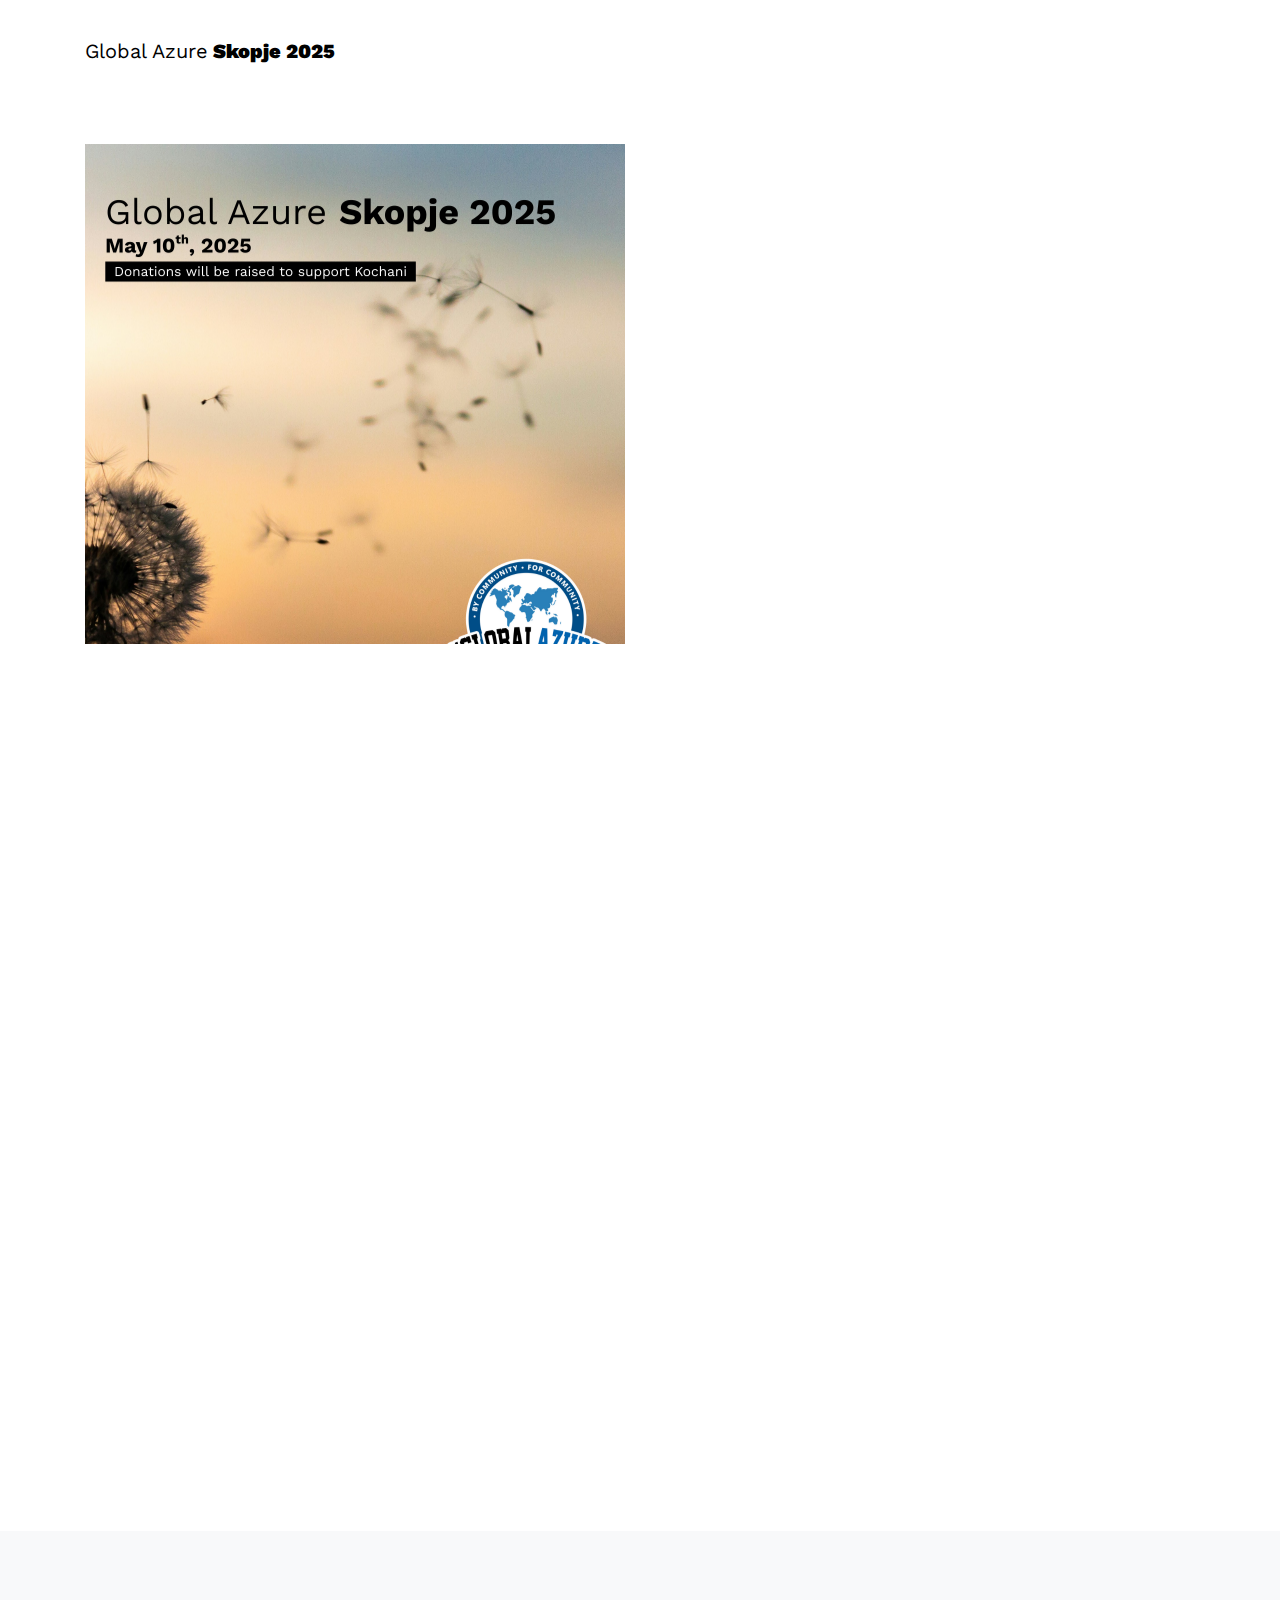
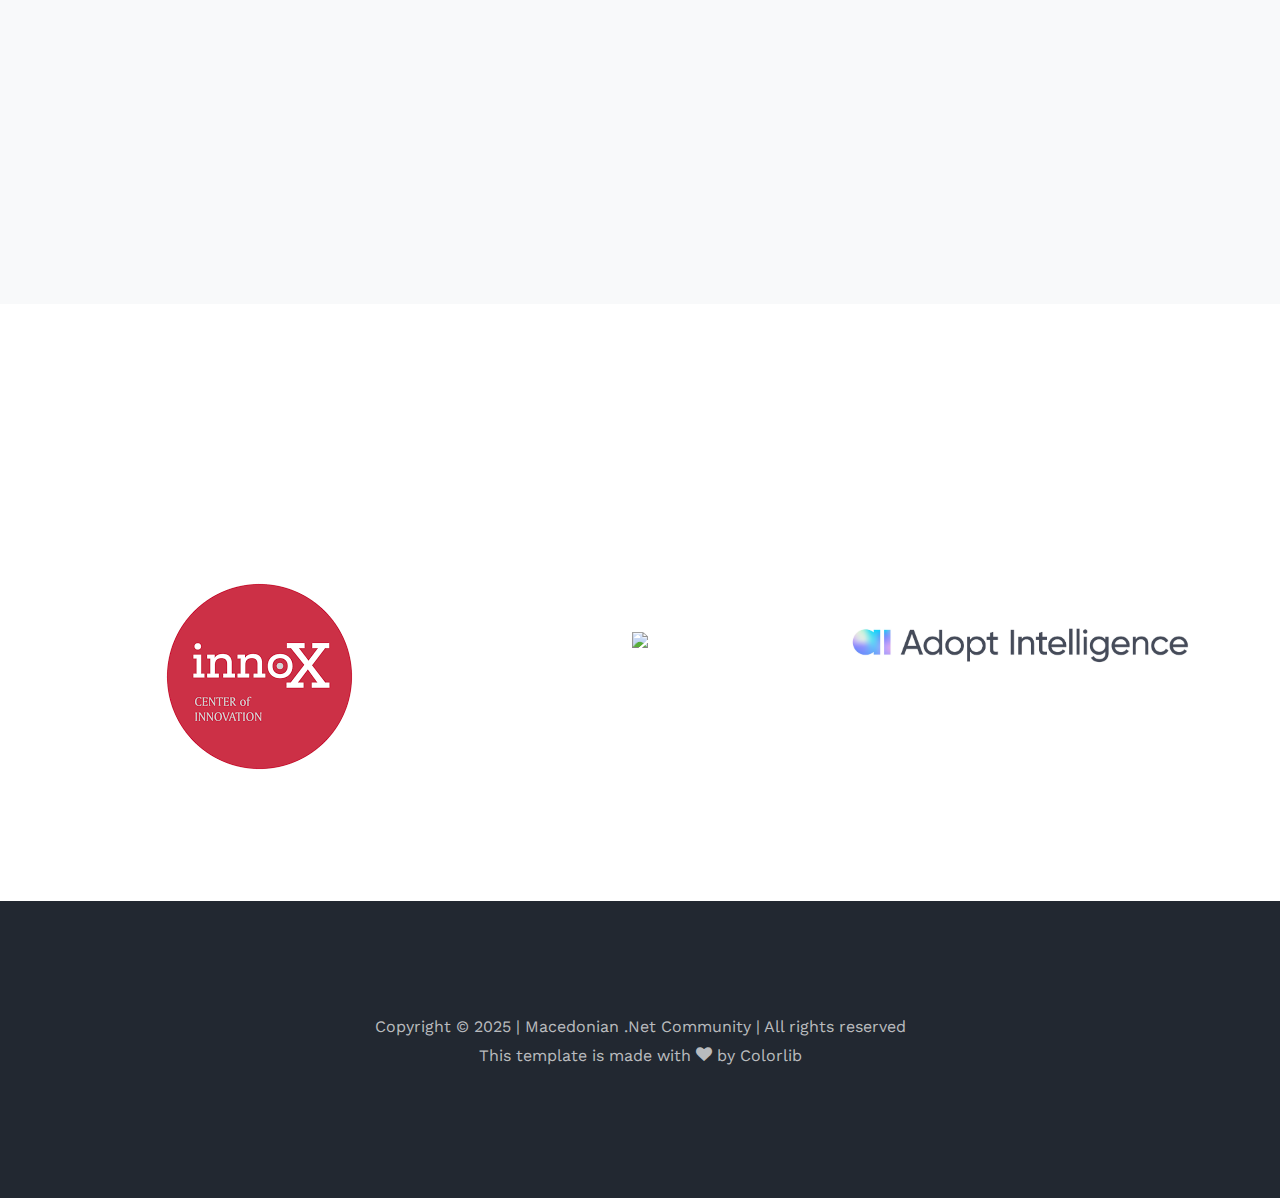
==== index.html @ 170623af "Revert "Initial Sponsors update"" ====
<!DOCTYPE html><html lang="en"><head>
	<title>Global Azure Skopje 2024</title>
	<meta charset="utf-8">
	<meta name="viewport" content="width=device-width, initial-scale=1, shrink-to-fit=no">
	
	<meta property="og:title" content="Global Azure 2025 - Skopje" />
	<meta property="og:description" content="Organized Globally, Held Locally. Global Azure is from the community for the community event, with local events happening around the world covering Microsoft Azure services. During this FREE global event, communities worldwide will be organizing local editions, and on the 10th of May 2025 it will be organized for the second time in Skopje, Macedonia. More details about the event will be available soon. Stay tuned.">
	<meta property="og:image" content="images/GlobalAzure2024Skopje.png" />
	<meta property="og:url" content="http://globalazure.mk" />

	<link href="https://fonts.googleapis.com/css?family=Work+Sans:100,200,300,400,500,600,700,800,900" rel="stylesheet">

	<link rel="stylesheet" href="css/open-iconic-bootstrap.min.css">
	<link rel="stylesheet" href="css/animate.css">

	<link rel="stylesheet" href="css/owl.carousel.min.css">
	<link rel="stylesheet" href="css/owl.theme.default.min.css">
	<link rel="stylesheet" href="css/magnific-popup.css">

	<link rel="stylesheet" href="css/aos.css">

	<link rel="stylesheet" href="css/ionicons.min.css">

	<link rel="stylesheet" href="css/bootstrap-datepicker.css">


	<link rel="stylesheet" href="css/flaticon.css">
	<link rel="stylesheet" href="css/icomoon.css">
	<link rel="stylesheet" href="css/style.css">
	<style>
		.sponsors .row>div {
			text-align: center;
		}

		.sponsors a {
			line-height: 150px;
		}

		.img {
			background-position: 0% 0%;
		}
	</style>
</head>

<body>

	<nav class="navbar navbar-expand-lg navbar-dark ftco_navbar bg-dark ftco-navbar-light" id="ftco-navbar">
		<div class="container">
			<a class="navbar-brand" href="index.html">Global Azure<span> Skopje 2025</span></a>
			<button class="navbar-toggler" type="button" data-toggle="collapse" data-target="#ftco-nav" aria-controls="ftco-nav" aria-expanded="false" aria-label="Toggle navigation">
				<span class="oi oi-menu"></span> Menu
			</button>

			<div class="collapse navbar-collapse" id="ftco-nav">
				<ul class="navbar-nav ml-auto">
					<!-- <li class="nav-item active"><a href="index.html" class="nav-link">Home</a></li> -->
					<!-- <li class="nav-item cta mr-md-2"><a href="https://ti.to/mk-dot-net/global-azure-2024/with/free" target="_blank" class="nav-link">Register</a></li> -->

				</ul>
			</div>
		</div>
	</nav>
	<!-- END nav -->
<br>
<br>
<br>
	<!--<div class="hero-wrap js-fullheight" style="background-image: url(&#x27;images/bg_1.jpg&#x27;);" data-stellar-background-ratio="0.5">
		<div class="overlay"></div>
		<div class="container">
			<div class="row no-gutters slider-text js-fullheight align-items-center justify-content-start" data-scrollax-parent="true">
				<div class="col-xl-10 ftco-animate" data-scrollax=" properties: { translateY: '70%' }">
					<h1 class="mb-4" data-scrollax="properties: { translateY: '30%', opacity: 1.6 }">Global Azure<br><span>Skopje 2024</span></h1>
					<p class="mb-4" data-scrollax="properties: { translateY: '30%', opacity: 1.8 }">April 20, 2024.
						Skopje, Macedonia</p>
						 <div> -->
							<!-- <label>Call for Speakers</label> -->
							<!-- <br> -->
							<!-- <br> -->
							<!-- <a href="https://sessionize.com/global-azure-north-macedonia-2024?fbclid=IwAR1LV8qnVt4GQrNmrfb0HFQXzIl_9zRnVFzOj-KAQTkTZq51Xv0e22DEx98_aem_AXQ5_q70F2Jm860Kpxyreu4CirPl2N1eXCo2ZHf2ywh9hqKtIFRFqcrXL9Kc4Vto8P-zC-_yylHOiUqFnm5qrEoS"> -->
								<!-- <img src="https://sessionize.com/landing/images/brand/logo/sessionize-logo.png" height="20%" width="30%"> -->
							<!-- </a> -->
							<!-- <label></label> -->
						<!-- </div> -->
						<br>
						<br>

					<!-- <p class="mb-4" data-scrollax="properties: { translateY: '30%', opacity: 1.6 }">Public Room, 50-ta Divizija No. 22</p> -->
					<!-- <div id="timer" class="d-flex mb-3"> -->
						<!-- <div class="time" id="days"></div> -->
						<!-- <div class="time pl-4" id="hours"></div> -->
						<!-- <div class="time pl-4" id="minutes"></div> -->
						<!-- <div class="time pl-4" id="seconds"></div> -->
					<!-- </div> -->
					<!-- <div> -->
						<!-- <label>Reserve your spot here</label> -->
						<!-- <br> -->
						<!-- <br> -->
						<!-- <a href="https://ti.to/mk-dot-net/global-azure-2024/with/free"> -->
							<!-- <img src="https://ti.to/_nuxt/img/tito-logo--blue.7c82ecd.svg" height="10%" width="20%"> -->
						<!-- </a> -->
						<!-- <label></label> -->
					<!-- </div> -->
				<!-- </div> -->
			<!-- </div> -->
		<!-- </div> -->
	<!-- </div>-->

	<section class="ftco-counter img" id="section-counter">
		<div class="container">
			<div class="row d-flex">
				<div class="col-md-6 d-flex">
					<div class="img d-flex align-self-stretch" style="background-image:url(images/GLAzure_2025_side.png);">
					</div>
				</div>
				<div class="col-md-6 pl-md-5 py-5">
					<div class="row justify-content-start pb-3">
						<div class="col-md-12 heading-section ftco-animate">
							<h2 class="mb-4"><span>Event</span> Info</h2>
							<p>
								<em>Organized Globally, Held Locally</em> <br>

								Global Azure is a community-driven event, with local gatherings worldwide focusing on Microsoft Azure services. This global event sees communities across the globe organizing local editions. On the 10th of May 2025, it will be held for the third time in Skopje, North Macedonia. This year, the Skopje local in-person event will be humanitarian, dedicated to supporting those affected by the devastating fire tragedy in the city of Kochani. The event will feature a total of 6 sessions within a single track in the Innox Innovation Center`s amphitheatre.
							</p>
						</div>
					</div>

				</div>
			</div>
		</div>
	</section>

	<section class="ftco-section">
		<div class="container">
			<div class="row justify-content-center mb-5 pb-3">
				<div class="col-md-7 text-center heading-section ftco-animate">
					<h2 class="mb-4"><span>Our</span> Speakers</h2>
				</div>
			</div>
			<div class="row">
				<div class="col-md-12 ftco-animate">
					<iframe src="speakers.html" style="
						width: 100%;
						border: none;
						height: 505px;
					"></iframe>
				</div>
			</div>
		</div>
	</section>


	<section class="ftco-section bg-light">
		<div class="container">
			<div class="row justify-content-center mb-5 pb-3">
				<div class="col-md-7 text-center heading-section ftco-animate">
					<h2 class="mb-4"><span>Event</span> Schedule</h2>
				</div>
			</div>
			<div class="ftco-search">
				<div class="row">
					<div class="col-md-12 nav-link-wrap">
						<script type="text/javascript" src="https://sessionize.com/api/v2/lsjbvbf6/view/GridSmart"></script>
					</div>
				</div>
			</div>
		</div>
	</section>

	<section class="ftco-section sponsors">
		<div class="container">
			<div class="row justify-content-center mb-5 pb-3">
				<div class="col-md-7 text-center heading-section ftco-animate">
					<h2 class="mb-4"><span>Our</span> Sponsors</h2>
				</div>
			</div>
			<div class="row">
				<div class="col-md-4">
					<a href="https://www.balkan.edu.tr/en/innoxcenter/"  target="_blank">
						<img src="images/INNOX.png" class="img-fluid">
					</a>
				</div>
				<div class="col-md-4">
					<a href="https://base42.mk/"  target="_blank">
						<img src="images/Base42.png" class="img-fluid">
					</a>
				</div>
				<div class="col-md-4">
					<a href="https://www.linkedin.com/company/adopt-intelligence/"  target="_blank">
						<img src="images/AdoptIntelligence.png" class="img-fluid">
					</a>
				</div>
                <!-- <div class="col-md-4"> -->
					<!-- <a href="https://initgroup.io/"> -->
						<!-- <img src="images/Init_logo.png" class="img-fluid"> -->
					<!-- </a> -->
				<!-- </div> -->
				<!-- <div class="col-md-4"> -->
					<!-- <a href="https://www.it-labs.com/"> -->
						<!-- <img src="images/ITLabs.png" class="img-fluid"> -->
					<!-- </a> -->
				<!-- </div> -->
              	<!-- <div class="col-md-4"> -->
					<!-- <a href="https://www.xessable.mk/" target="_blank"> -->
						<!-- <img src="images/Xessable.png" class="img-fluid"> -->
					<!-- </a> -->
				<!-- </div> -->
				<!-- <div class="col-md-4"> -->
					<!-- <a href="https://haselt.com/" target="_blank"> -->
						<!-- <img src="images/HASELT.png" class="img-fluid"> -->
					<!-- </a> -->
				<!-- </div> -->
				<!-- <div class="col-md-4"> -->
					<!-- <a href="http://squadron.be/" target="_blank"> -->
						<!-- <img src="images/squadron.png" class="img-fluid">  -->
					<!-- </a> -->
				<!-- </div> -->

			</div>
		</div>
	</section>

	<!-- <section class="ftco-gallery">
		<div class="container-wrap">
			<div class="row no-gutters">
				<div class="col-md-3 ftco-animate">
					<a href="images/image_1.jpg" class="gallery image-popup img d-flex align-items-center"
						style="background-image: url(images/image_1.jpg);">
						<div class="icon mb-4 d-flex align-items-center justify-content-center">
							<span class="icon-instagram"></span>
						</div>
					</a>
				</div>
				<div class="col-md-3 ftco-animate">
					<a href="images/image_2.jpg" class="gallery image-popup img d-flex align-items-center"
						style="background-image: url(images/image_2.jpg);">
						<div class="icon mb-4 d-flex align-items-center justify-content-center">
							<span class="icon-instagram"></span>
						</div>
					</a>
				</div>
				<div class="col-md-3 ftco-animate">
					<a href="images/image_3.jpg" class="gallery image-popup img d-flex align-items-center"
						style="background-image: url(images/image_3.jpg);">
						<div class="icon mb-4 d-flex align-items-center justify-content-center">
							<span class="icon-instagram"></span>
						</div>
					</a>
				</div>
				<div class="col-md-3 ftco-animate">
					<a href="images/image_4.jpg" class="gallery image-popup img d-flex align-items-center"
						style="background-image: url(images/image_4.jpg);">
						<div class="icon mb-4 d-flex align-items-center justify-content-center">
							<span class="icon-instagram"></span>
						</div>
					</a>
				</div>
			</div>
		</div>
	</section> -->

	<footer class="ftco-footer ftco-bg-dark ftco-section">
		<div class="container">
			<div class="row">
				<div class="col-md-12 text-center">

					<p>
						<!-- Link back to Colorlib can't be removed. Template is licensed under CC BY 3.0. -->
						Copyright © 2025 | Macedonian .Net Community  | All rights reserved<br/>This template is made with <i class="icon-heart color-danger" aria-hidden="true"></i> by <a href="https://colorlib.com" target="_blank">Colorlib</a>
						<!-- Link back to Colorlib can't be removed. Template is licensed under CC BY 3.0. -->
					</p>
				</div>
			</div>
		</div>
	</footer>

	<!-- loader -->
	<div id="ftco-loader" class="show fullscreen"><svg class="circular" width="48px" height="48px">
			<circle class="path-bg" cx="24" cy="24" r="22" fill="none" stroke-width="4" stroke="#eeeeee"/>
			<circle class="path" cx="24" cy="24" r="22" fill="none" stroke-width="4" stroke-miterlimit="10" stroke="#F96D00"/></svg></div>


	<script src="js/jquery.min.js"></script>
	<script src="js/jquery-migrate-3.0.1.min.js"></script>
	<script src="js/popper.min.js"></script>
	<script src="js/bootstrap.min.js"></script>
	<script src="js/jquery.easing.1.3.js"></script>
	<script src="js/jquery.waypoints.min.js"></script>
	<script src="js/jquery.stellar.min.js"></script>
	<script src="js/owl.carousel.min.js"></script>
	<script src="js/jquery.magnific-popup.min.js"></script>
	<script src="js/aos.js"></script>
	<script src="js/jquery.animateNumber.min.js"></script>
	<script src="js/bootstrap-datepicker.js"></script>
	<script src="js/scrollax.min.js"></script>
	<!-- <script src="https://maps.googleapis.com/maps/api/js?key=AIzaSyBVWaKrjvy3MaE7SQ74_uJiULgl1JY0H2s&amp;sensor=false"></script> -->
	<script src="js/google-map.js"></script>
	<script src="js/main.js"></script>



</body></html>
---- css/flaticon.css ----
/*
  	Flaticon icon font: Flaticon
  	Creation date: 04/01/2019 13:45
  	*/


@font-face {
  font-family: "Flaticon";
  src: url("../fonts/Flaticon.eot");
  src: url("../fonts/Flaticon.eot#iefix") format("embedded-opentype"),
       url("../fonts/Flaticon.woff") format("woff"),
       url("../fonts/Flaticon.ttf") format("truetype"),
       url("../fonts/Flaticon.svg#Flaticon") format("svg");
  font-weight: normal;
  font-style: normal;
}

@media screen and (-webkit-min-device-pixel-ratio:0) {
  @font-face {
    font-family: "Flaticon";
    src: url("../fonts/Flaticon.svg#Flaticon") format("svg");
  }
}

[class^="flaticon-"]:before, [class*=" flaticon-"]:before,
[class^="flaticon-"]:after, [class*=" flaticon-"]:after {   
  font-family: Flaticon;
  font-style: normal;
  font-weight: normal;
  font-variant: normal;
  text-transform: none;
  line-height: 1;

  /* Better Font Rendering =========== */
  -webkit-font-smoothing: antialiased;
  -moz-osx-font-smoothing: grayscale;
}

.flaticon-placeholder:before { content: "\f100"; }
.flaticon-world:before { content: "\f101"; }
.flaticon-hotel:before { content: "\f102"; }
.flaticon-cooking:before { content: "\f103"; }
.flaticon-guest:before { content: "\f104"; }
.flaticon-idea:before { content: "\f105"; }
.flaticon-handshake:before { content: "\f106"; }
.flaticon-chair:before { content: "\f107"; }
---- css/icomoon.css ----
@font-face {
  font-family: 'icomoon';
  src:  url('../fonts/icomoon.eot');
  src:  url('../fonts/icomoon.eot#iefix') format('embedded-opentype'),
    url('../fonts/icomoon.ttf') format('truetype'),
    url('../fonts/icomoon.woff') format('woff'),
    url('../fonts/icomoon.svg#icomoon') format('svg');
  font-weight: normal;
  font-style: normal;
}

[class^="icon-"], [class*=" icon-"] {
  /* use !important to prevent issues with browser extensions that change fonts */
  font-family: 'icomoon' !important;
  speak: none;
  font-style: normal;
  font-weight: normal;
  font-variant: normal;
  text-transform: none;
  line-height: 1;

  /* Better Font Rendering =========== */
  -webkit-font-smoothing: antialiased;
  -moz-osx-font-smoothing: grayscale;
}

.icon-asterisk:before {
  content: "\f069";
}
.icon-plus:before {
  content: "\f067";
}
.icon-question:before {
  content: "\f128";
}
.icon-minus:before {
  content: "\f068";
}
.icon-glass:before {
  content: "\f000";
}
.icon-music:before {
  content: "\f001";
}
.icon-search:before {
  content: "\f002";
}
.icon-envelope-o:before {
  content: "\f003";
}
.icon-heart:before {
  content: "\f004";
}
.icon-star:before {
  content: "\f005";
}
.icon-star-o:before {
  content: "\f006";
}
.icon-user:before {
  content: "\f007";
}
.icon-film:before {
  content: "\f008";
}
.icon-th-large:before {
  content: "\f009";
}
.icon-th:before {
  content: "\f00a";
}
.icon-th-list:before {
  content: "\f00b";
}
.icon-check:before {
  content: "\f00c";
}
.icon-close:before {
  content: "\f00d";
}
.icon-remove:before {
  content: "\f00d";
}
.icon-times:before {
  content: "\f00d";
}
.icon-search-plus:before {
  content: "\f00e";
}
.icon-search-minus:before {
  content: "\f010";
}
.icon-power-off:before {
  content: "\f011";
}
.icon-signal:before {
  content: "\f012";
}
.icon-cog:before {
  content: "\f013";
}
.icon-gear:before {
  content: "\f013";
}
.icon-trash-o:before {
  content: "\f014";
}
.icon-home:before {
  content: "\f015";
}
.icon-file-o:before {
  content: "\f016";
}
.icon-clock-o:before {
  content: "\f017";
}
.icon-road:before {
  content: "\f018";
}
.icon-download:before {
  content: "\f019";
}
.icon-arrow-circle-o-down:before {
  content: "\f01a";
}
.icon-arrow-circle-o-up:before {
  content: "\f01b";
}
.icon-inbox:before {
  content: "\f01c";
}
.icon-play-circle-o:before {
  content: "\f01d";
}
.icon-repeat:before {
  content: "\f01e";
}
.icon-rotate-right:before {
  content: "\f01e";
}
.icon-refresh:before {
  content: "\f021";
}
.icon-list-alt:before {
  content: "\f022";
}
.icon-lock:before {
  content: "\f023";
}
.icon-flag:before {
  content: "\f024";
}
.icon-headphones:before {
  content: "\f025";
}
.icon-volume-off:before {
  content: "\f026";
}
.icon-volume-down:before {
  content: "\f027";
}
.icon-volume-up:before {
  content: "\f028";
}
.icon-qrcode:before {
  content: "\f029";
}
.icon-barcode:before {
  content: "\f02a";
}
.icon-tag:before {
  content: "\f02b";
}
.icon-tags:before {
  content: "\f02c";
}
.icon-book:before {
  content: "\f02d";
}
.icon-bookmark:before {
  content: "\f02e";
}
.icon-print:before {
  content: "\f02f";
}
.icon-camera:before {
  content: "\f030";
}
.icon-font:before {
  content: "\f031";
}
.icon-bold:before {
  content: "\f032";
}
.icon-italic:before {
  content: "\f033";
}
.icon-text-height:before {
  content: "\f034";
}
.icon-text-width:before {
  content: "\f035";
}
.icon-align-left:before {
  content: "\f036";
}
.icon-align-center:before {
  content: "\f037";
}
.icon-align-right:before {
  content: "\f038";
}
.icon-align-justify:before {
  content: "\f039";
}
.icon-list:before {
  content: "\f03a";
}
.icon-dedent:before {
  content: "\f03b";
}
.icon-outdent:before {
  content: "\f03b";
}
.icon-indent:before {
  content: "\f03c";
}
.icon-video-camera:before {
  content: "\f03d";
}
.icon-image:before {
  content: "\f03e";
}
.icon-photo:before {
  content: "\f03e";
}
.icon-picture-o:before {
  content: "\f03e";
}
.icon-pencil:before {
  content: "\f040";
}
.icon-map-marker:before {
  content: "\f041";
}
.icon-adjust:before {
  content: "\f042";
}
.icon-tint:before {
  content: "\f043";
}
.icon-edit:before {
  content: "\f044";
}
.icon-pencil-square-o:before {
  content: "\f044";
}
.icon-share-square-o:before {
  content: "\f045";
}
.icon-check-square-o:before {
  content: "\f046";
}
.icon-arrows:before {
  content: "\f047";
}
.icon-step-backward:before {
  content: "\f048";
}
.icon-fast-backward:before {
  content: "\f049";
}
.icon-backward:before {
  content: "\f04a";
}
.icon-play:before {
  content: "\f04b";
}
.icon-pause:before {
  content: "\f04c";
}
.icon-stop:before {
  content: "\f04d";
}
.icon-forward:before {
  content: "\f04e";
}
.icon-fast-forward:before {
  content: "\f050";
}
.icon-step-forward:before {
  content: "\f051";
}
.icon-eject:before {
  content: "\f052";
}
.icon-chevron-left:before {
  content: "\f053";
}
.icon-chevron-right:before {
  content: "\f054";
}
.icon-plus-circle:before {
  content: "\f055";
}
.icon-minus-circle:before {
  content: "\f056";
}
.icon-times-circle:before {
  content: "\f057";
}
.icon-check-circle:before {
  content: "\f058";
}
.icon-question-circle:before {
  content: "\f059";
}
.icon-info-circle:before {
  content: "\f05a";
}
.icon-crosshairs:before {
  content: "\f05b";
}
.icon-times-circle-o:before {
  content: "\f05c";
}
.icon-check-circle-o:before {
  content: "\f05d";
}
.icon-ban:before {
  content: "\f05e";
}
.icon-arrow-left:before {
  content: "\f060";
}
.icon-arrow-right:before {
  content: "\f061";
}
.icon-arrow-up:before {
  content: "\f062";
}
.icon-arrow-down:before {
  content: "\f063";
}
.icon-mail-forward:before {
  content: "\f064";
}
.icon-share:before {
  content: "\f064";
}
.icon-expand:before {
  content: "\f065";
}
.icon-compress:before {
  content: "\f066";
}
.icon-exclamation-circle:before {
  content: "\f06a";
}
.icon-gift:before {
  content: "\f06b";
}
.icon-leaf:before {
  content: "\f06c";
}
.icon-fire:before {
  content: "\f06d";
}
.icon-eye:before {
  content: "\f06e";
}
.icon-eye-slash:before {
  content: "\f070";
}
.icon-exclamation-triangle:before {
  content: "\f071";
}
.icon-warning:before {
  content: "\f071";
}
.icon-plane:before {
  content: "\f072";
}
.icon-calendar:before {
  content: "\f073";
}
.icon-random:before {
  content: "\f074";
}
.icon-comment:before {
  content: "\f075";
}
.icon-magnet:before {
  content: "\f076";
}
.icon-chevron-up:before {
  content: "\f077";
}
.icon-chevron-down:before {
  content: "\f078";
}
.icon-retweet:before {
  content: "\f079";
}
.icon-shopping-cart:before {
  content: "\f07a";
}
.icon-folder:before {
  content: "\f07b";
}
.icon-folder-open:before {
  content: "\f07c";
}
.icon-arrows-v:before {
  content: "\f07d";
}
.icon-arrows-h:before {
  content: "\f07e";
}
.icon-bar-chart:before {
  content: "\f080";
}
.icon-bar-chart-o:before {
  content: "\f080";
}
.icon-twitter-square:before {
  content: "\f081";
}
.icon-facebook-square:before {
  content: "\f082";
}
.icon-camera-retro:before {
  content: "\f083";
}
.icon-key:before {
  content: "\f084";
}
.icon-cogs:before {
  content: "\f085";
}
.icon-gears:before {
  content: "\f085";
}
.icon-comments:before {
  content: "\f086";
}
.icon-thumbs-o-up:before {
  content: "\f087";
}
.icon-thumbs-o-down:before {
  content: "\f088";
}
.icon-star-half:before {
  content: "\f089";
}
.icon-heart-o:before {
  content: "\f08a";
}
.icon-sign-out:before {
  content: "\f08b";
}
.icon-linkedin-square:before {
  content: "\f08c";
}
.icon-thumb-tack:before {
  content: "\f08d";
}
.icon-external-link:before {
  content: "\f08e";
}
.icon-sign-in:before {
  content: "\f090";
}
.icon-trophy:before {
  content: "\f091";
}
.icon-github-square:before {
  content: "\f092";
}
.icon-upload:before {
  content: "\f093";
}
.icon-lemon-o:before {
  content: "\f094";
}
.icon-phone:before {
  content: "\f095";
}
.icon-square-o:before {
  content: "\f096";
}
.icon-bookmark-o:before {
  content: "\f097";
}
.icon-phone-square:before {
  content: "\f098";
}
.icon-twitter:before {
  content: "\f099";
}
.icon-facebook:before {
  content: "\f09a";
}
.icon-facebook-f:before {
  content: "\f09a";
}
.icon-github:before {
  content: "\f09b";
}
.icon-unlock:before {
  content: "\f09c";
}
.icon-credit-card:before {
  content: "\f09d";
}
.icon-feed:before {
  content: "\f09e";
}
.icon-rss:before {
  content: "\f09e";
}
.icon-hdd-o:before {
  content: "\f0a0";
}
.icon-bullhorn:before {
  content: "\f0a1";
}
.icon-bell-o:before {
  content: "\f0a2";
}
.icon-certificate:before {
  content: "\f0a3";
}
.icon-hand-o-right:before {
  content: "\f0a4";
}
.icon-hand-o-left:before {
  content: "\f0a5";
}
.icon-hand-o-up:before {
  content: "\f0a6";
}
.icon-hand-o-down:before {
  content: "\f0a7";
}
.icon-arrow-circle-left:before {
  content: "\f0a8";
}
.icon-arrow-circle-right:before {
  content: "\f0a9";
}
.icon-arrow-circle-up:before {
  content: "\f0aa";
}
.icon-arrow-circle-down:before {
  content: "\f0ab";
}
.icon-globe:before {
  content: "\f0ac";
}
.icon-wrench:before {
  content: "\f0ad";
}
.icon-tasks:before {
  content: "\f0ae";
}
.icon-filter:before {
  content: "\f0b0";
}
.icon-briefcase:before {
  content: "\f0b1";
}
.icon-arrows-alt:before {
  content: "\f0b2";
}
.icon-group:before {
  content: "\f0c0";
}
.icon-users:before {
  content: "\f0c0";
}
.icon-chain:before {
  content: "\f0c1";
}
.icon-link:before {
  content: "\f0c1";
}
.icon-cloud:before {
  content: "\f0c2";
}
.icon-flask:before {
  content: "\f0c3";
}
.icon-cut:before {
  content: "\f0c4";
}
.icon-scissors:before {
  content: "\f0c4";
}
.icon-copy:before {
  content: "\f0c5";
}
.icon-files-o:before {
  content: "\f0c5";
}
.icon-paperclip:before {
  content: "\f0c6";
}
.icon-floppy-o:before {
  content: "\f0c7";
}
.icon-save:before {
  content: "\f0c7";
}
.icon-square:before {
  content: "\f0c8";
}
.icon-bars:before {
  content: "\f0c9";
}
.icon-navicon:before {
  content: "\f0c9";
}
.icon-reorder:before {
  content: "\f0c9";
}
.icon-list-ul:before {
  content: "\f0ca";
}
.icon-list-ol:before {
  content: "\f0cb";
}
.icon-strikethrough:before {
  content: "\f0cc";
}
.icon-underline:before {
  content: "\f0cd";
}
.icon-table:before {
  content: "\f0ce";
}
.icon-magic:before {
  content: "\f0d0";
}
.icon-truck:before {
  content: "\f0d1";
}
.icon-pinterest:before {
  content: "\f0d2";
}
.icon-pinterest-square:before {
  content: "\f0d3";
}
.icon-google-plus-square:before {
  content: "\f0d4";
}
.icon-google-plus:before {
  content: "\f0d5";
}
.icon-money:before {
  content: "\f0d6";
}
.icon-caret-down:before {
  content: "\f0d7";
}
.icon-caret-up:before {
  content: "\f0d8";
}
.icon-caret-left:before {
  content: "\f0d9";
}
.icon-caret-right:before {
  content: "\f0da";
}
.icon-columns:before {
  content: "\f0db";
}
.icon-sort:before {
  content: "\f0dc";
}
.icon-unsorted:before {
  content: "\f0dc";
}
.icon-sort-desc:before {
  content: "\f0dd";
}
.icon-sort-down:before {
  content: "\f0dd";
}
.icon-sort-asc:before {
  content: "\f0de";
}
.icon-sort-up:before {
  content: "\f0de";
}
.icon-envelope:before {
  content: "\f0e0";
}
.icon-linkedin:before {
  content: "\f0e1";
}
.icon-rotate-left:before {
  content: "\f0e2";
}
.icon-undo:before {
  content: "\f0e2";
}
.icon-gavel:before {
  content: "\f0e3";
}
.icon-legal:before {
  content: "\f0e3";
}
.icon-dashboard:before {
  content: "\f0e4";
}
.icon-tachometer:before {
  content: "\f0e4";
}
.icon-comment-o:before {
  content: "\f0e5";
}
.icon-comments-o:before {
  content: "\f0e6";
}
.icon-bolt:before {
  content: "\f0e7";
}
.icon-flash:before {
  content: "\f0e7";
}
.icon-sitemap:before {
  content: "\f0e8";
}
.icon-umbrella:before {
  content: "\f0e9";
}
.icon-clipboard:before {
  content: "\f0ea";
}
.icon-paste:before {
  content: "\f0ea";
}
.icon-lightbulb-o:before {
  content: "\f0eb";
}
.icon-exchange:before {
  content: "\f0ec";
}
.icon-cloud-download:before {
  content: "\f0ed";
}
.icon-cloud-upload:before {
  content: "\f0ee";
}
.icon-user-md:before {
  content: "\f0f0";
}
.icon-stethoscope:before {
  content: "\f0f1";
}
.icon-suitcase:before {
  content: "\f0f2";
}
.icon-bell:before {
  content: "\f0f3";
}
.icon-coffee:before {
  content: "\f0f4";
}
.icon-cutlery:before {
  content: "\f0f5";
}
.icon-file-text-o:before {
  content: "\f0f6";
}
.icon-building-o:before {
  content: "\f0f7";
}
.icon-hospital-o:before {
  content: "\f0f8";
}
.icon-ambulance:before {
  content: "\f0f9";
}
.icon-medkit:before {
  content: "\f0fa";
}
.icon-fighter-jet:before {
  content: "\f0fb";
}
.icon-beer:before {
  content: "\f0fc";
}
.icon-h-square:before {
  content: "\f0fd";
}
.icon-plus-square:before {
  content: "\f0fe";
}
.icon-angle-double-left:before {
  content: "\f100";
}
.icon-angle-double-right:before {
  content: "\f101";
}
.icon-angle-double-up:before {
  content: "\f102";
}
.icon-angle-double-down:before {
  content: "\f103";
}
.icon-angle-left:before {
  content: "\f104";
}
.icon-angle-right:before {
  content: "\f105";
}
.icon-angle-up:before {
  content: "\f106";
}
.icon-angle-down:before {
  content: "\f107";
}
.icon-desktop:before {
  content: "\f108";
}
.icon-laptop:before {
  content: "\f109";
}
.icon-tablet:before {
  content: "\f10a";
}
.icon-mobile:before {
  content: "\f10b";
}
.icon-mobile-phone:before {
  content: "\f10b";
}
.icon-circle-o:before {
  content: "\f10c";
}
.icon-quote-left:before {
  content: "\f10d";
}
.icon-quote-right:before {
  content: "\f10e";
}
.icon-spinner:before {
  content: "\f110";
}
.icon-circle:before {
  content: "\f111";
}
.icon-mail-reply:before {
  content: "\f112";
}
.icon-reply:before {
  content: "\f112";
}
.icon-github-alt:before {
  content: "\f113";
}
.icon-folder-o:before {
  content: "\f114";
}
.icon-folder-open-o:before {
  content: "\f115";
}
.icon-smile-o:before {
  content: "\f118";
}
.icon-frown-o:before {
  content: "\f119";
}
.icon-meh-o:before {
  content: "\f11a";
}
.icon-gamepad:before {
  content: "\f11b";
}
.icon-keyboard-o:before {
  content: "\f11c";
}
.icon-flag-o:before {
  content: "\f11d";
}
.icon-flag-checkered:before {
  content: "\f11e";
}
.icon-terminal:before {
  content: "\f120";
}
.icon-code:before {
  content: "\f121";
}
.icon-mail-reply-all:before {
  content: "\f122";
}
.icon-reply-all:before {
  content: "\f122";
}
.icon-star-half-empty:before {
  content: "\f123";
}
.icon-star-half-full:before {
  content: "\f123";
}
.icon-star-half-o:before {
  content: "\f123";
}
.icon-location-arrow:before {
  content: "\f124";
}
.icon-crop:before {
  content: "\f125";
}
.icon-code-fork:before {
  content: "\f126";
}
.icon-chain-broken:before {
  content: "\f127";
}
.icon-unlink:before {
  content: "\f127";
}
.icon-info:before {
  content: "\f129";
}
.icon-exclamation:before {
  content: "\f12a";
}
.icon-superscript:before {
  content: "\f12b";
}
.icon-subscript:before {
  content: "\f12c";
}
.icon-eraser:before {
  content: "\f12d";
}
.icon-puzzle-piece:before {
  content: "\f12e";
}
.icon-microphone:before {
  content: "\f130";
}
.icon-microphone-slash:before {
  content: "\f131";
}
.icon-shield:before {
  content: "\f132";
}
.icon-calendar-o:before {
  content: "\f133";
}
.icon-fire-extinguisher:before {
  content: "\f134";
}
.icon-rocket:before {
  content: "\f135";
}
.icon-maxcdn:before {
  content: "\f136";
}
.icon-chevron-circle-left:before {
  content: "\f137";
}
.icon-chevron-circle-right:before {
  content: "\f138";
}
.icon-chevron-circle-up:before {
  content: "\f139";
}
.icon-chevron-circle-down:before {
  content: "\f13a";
}
.icon-html5:before {
  content: "\f13b";
}
.icon-css3:before {
  content: "\f13c";
}
.icon-anchor:before {
  content: "\f13d";
}
.icon-unlock-alt:before {
  content: "\f13e";
}
.icon-bullseye:before {
  content: "\f140";
}
.icon-ellipsis-h:before {
  content: "\f141";
}
.icon-ellipsis-v:before {
  content: "\f142";
}
.icon-rss-square:before {
  content: "\f143";
}
.icon-play-circle:before {
  content: "\f144";
}
.icon-ticket:before {
  content: "\f145";
}
.icon-minus-square:before {
  content: "\f146";
}
.icon-minus-square-o:before {
  content: "\f147";
}
.icon-level-up:before {
  content: "\f148";
}
.icon-level-down:before {
  content: "\f149";
}
.icon-check-square:before {
  content: "\f14a";
}
.icon-pencil-square:before {
  content: "\f14b";
}
.icon-external-link-square:before {
  content: "\f14c";
}
.icon-share-square:before {
  content: "\f14d";
}
.icon-compass:before {
  content: "\f14e";
}
.icon-caret-square-o-down:before {
  content: "\f150";
}
.icon-toggle-down:before {
  content: "\f150";
}
.icon-caret-square-o-up:before {
  content: "\f151";
}
.icon-toggle-up:before {
  content: "\f151";
}
.icon-caret-square-o-right:before {
  content: "\f152";
}
.icon-toggle-right:before {
  content: "\f152";
}
.icon-eur:before {
  content: "\f153";
}
.icon-euro:before {
  content: "\f153";
}
.icon-gbp:before {
  content: "\f154";
}
.icon-dollar:before {
  content: "\f155";
}
.icon-usd:before {
  content: "\f155";
}
.icon-inr:before {
  content: "\f156";
}
.icon-rupee:before {
  content: "\f156";
}
.icon-cny:before {
  content: "\f157";
}
.icon-jpy:before {
  content: "\f157";
}
.icon-rmb:before {
  content: "\f157";
}
.icon-yen:before {
  content: "\f157";
}
.icon-rouble:before {
  content: "\f158";
}
.icon-rub:before {
  content: "\f158";
}
.icon-ruble:before {
  content: "\f158";
}
.icon-krw:before {
  content: "\f159";
}
.icon-won:before {
  content: "\f159";
}
.icon-bitcoin:before {
  content: "\f15a";
}
.icon-btc:before {
  content: "\f15a";
}
.icon-file:before {
  content: "\f15b";
}
.icon-file-text:before {
  content: "\f15c";
}
.icon-sort-alpha-asc:before {
  content: "\f15d";
}
.icon-sort-alpha-desc:before {
  content: "\f15e";
}
.icon-sort-amount-asc:before {
  content: "\f160";
}
.icon-sort-amount-desc:before {
  content: "\f161";
}
.icon-sort-numeric-asc:before {
  content: "\f162";
}
.icon-sort-numeric-desc:before {
  content: "\f163";
}
.icon-thumbs-up:before {
  content: "\f164";
}
.icon-thumbs-down:before {
  content: "\f165";
}
.icon-youtube-square:before {
  content: "\f166";
}
.icon-youtube:before {
  content: "\f167";
}
.icon-xing:before {
  content: "\f168";
}
.icon-xing-square:before {
  content: "\f169";
}
.icon-youtube-play:before {
  content: "\f16a";
}
.icon-dropbox:before {
  content: "\f16b";
}
.icon-stack-overflow:before {
  content: "\f16c";
}
.icon-instagram:before {
  content: "\f16d";
}
.icon-flickr:before {
  content: "\f16e";
}
.icon-adn:before {
  content: "\f170";
}
.icon-bitbucket:before {
  content: "\f171";
}
.icon-bitbucket-square:before {
  content: "\f172";
}
.icon-tumblr:before {
  content: "\f173";
}
.icon-tumblr-square:before {
  content: "\f174";
}
.icon-long-arrow-down:before {
  content: "\f175";
}
.icon-long-arrow-up:before {
  content: "\f176";
}
.icon-long-arrow-left:before {
  content: "\f177";
}
.icon-long-arrow-right:before {
  content: "\f178";
}
.icon-apple:before {
  content: "\f179";
}
.icon-windows:before {
  content: "\f17a";
}
.icon-android:before {
  content: "\f17b";
}
.icon-linux:before {
  content: "\f17c";
}
.icon-dribbble:before {
  content: "\f17d";
}
.icon-skype:before {
  content: "\f17e";
}
.icon-foursquare:before {
  content: "\f180";
}
.icon-trello:before {
  content: "\f181";
}
.icon-female:before {
  content: "\f182";
}
.icon-male:before {
  content: "\f183";
}
.icon-gittip:before {
  content: "\f184";
}
.icon-gratipay:before {
  content: "\f184";
}
.icon-sun-o:before {
  content: "\f185";
}
.icon-moon-o:before {
  content: "\f186";
}
.icon-archive:before {
  content: "\f187";
}
.icon-bug:before {
  content: "\f188";
}
.icon-vk:before {
  content: "\f189";
}
.icon-weibo:before {
  content: "\f18a";
}
.icon-renren:before {
  content: "\f18b";
}
.icon-pagelines:before {
  content: "\f18c";
}
.icon-stack-exchange:before {
  content: "\f18d";
}
.icon-arrow-circle-o-right:before {
  content: "\f18e";
}
.icon-arrow-circle-o-left:before {
  content: "\f190";
}
.icon-caret-square-o-left:before {
  content: "\f191";
}
.icon-toggle-left:before {
  content: "\f191";
}
.icon-dot-circle-o:before {
  content: "\f192";
}
.icon-wheelchair:before {
  content: "\f193";
}
.icon-vimeo-square:before {
  content: "\f194";
}
.icon-try:before {
  content: "\f195";
}
.icon-turkish-lira:before {
  content: "\f195";
}
.icon-plus-square-o:before {
  content: "\f196";
}
.icon-space-shuttle:before {
  content: "\f197";
}
.icon-slack:before {
  content: "\f198";
}
.icon-envelope-square:before {
  content: "\f199";
}
.icon-wordpress:before {
  content: "\f19a";
}
.icon-openid:before {
  content: "\f19b";
}
.icon-bank:before {
  content: "\f19c";
}
.icon-institution:before {
  content: "\f19c";
}
.icon-university:before {
  content: "\f19c";
}
.icon-graduation-cap:before {
  content: "\f19d";
}
.icon-mortar-board:before {
  content: "\f19d";
}
.icon-yahoo:before {
  content: "\f19e";
}
.icon-google:before {
  content: "\f1a0";
}
.icon-reddit:before {
  content: "\f1a1";
}
.icon-reddit-square:before {
  content: "\f1a2";
}
.icon-stumbleupon-circle:before {
  content: "\f1a3";
}
.icon-stumbleupon:before {
  content: "\f1a4";
}
.icon-delicious:before {
  content: "\f1a5";
}
.icon-digg:before {
  content: "\f1a6";
}
.icon-pied-piper-pp:before {
  content: "\f1a7";
}
.icon-pied-piper-alt:before {
  content: "\f1a8";
}
.icon-drupal:before {
  content: "\f1a9";
}
.icon-joomla:before {
  content: "\f1aa";
}
.icon-language:before {
  content: "\f1ab";
}
.icon-fax:before {
  content: "\f1ac";
}
.icon-building:before {
  content: "\f1ad";
}
.icon-child:before {
  content: "\f1ae";
}
.icon-paw:before {
  content: "\f1b0";
}
.icon-spoon:before {
  content: "\f1b1";
}
.icon-cube:before {
  content: "\f1b2";
}
.icon-cubes:before {
  content: "\f1b3";
}
.icon-behance:before {
  content: "\f1b4";
}
.icon-behance-square:before {
  content: "\f1b5";
}
.icon-steam:before {
  content: "\f1b6";
}
.icon-steam-square:before {
  content: "\f1b7";
}
.icon-recycle:before {
  content: "\f1b8";
}
.icon-automobile:before {
  content: "\f1b9";
}
.icon-car:before {
  content: "\f1b9";
}
.icon-cab:before {
  content: "\f1ba";
}
.icon-taxi:before {
  content: "\f1ba";
}
.icon-tree:before {
  content: "\f1bb";
}
.icon-spotify:before {
  content: "\f1bc";
}
.icon-deviantart:before {
  content: "\f1bd";
}
.icon-soundcloud:before {
  content: "\f1be";
}
.icon-database:before {
  content: "\f1c0";
}
.icon-file-pdf-o:before {
  content: "\f1c1";
}
.icon-file-word-o:before {
  content: "\f1c2";
}
.icon-file-excel-o:before {
  content: "\f1c3";
}
.icon-file-powerpoint-o:before {
  content: "\f1c4";
}
.icon-file-image-o:before {
  content: "\f1c5";
}
.icon-file-photo-o:before {
  content: "\f1c5";
}
.icon-file-picture-o:before {
  content: "\f1c5";
}
.icon-file-archive-o:before {
  content: "\f1c6";
}
.icon-file-zip-o:before {
  content: "\f1c6";
}
.icon-file-audio-o:before {
  content: "\f1c7";
}
.icon-file-sound-o:before {
  content: "\f1c7";
}
.icon-file-movie-o:before {
  content: "\f1c8";
}
.icon-file-video-o:before {
  content: "\f1c8";
}
.icon-file-code-o:before {
  content: "\f1c9";
}
.icon-vine:before {
  content: "\f1ca";
}
.icon-codepen:before {
  content: "\f1cb";
}
.icon-jsfiddle:before {
  content: "\f1cc";
}
.icon-life-bouy:before {
  content: "\f1cd";
}
.icon-life-buoy:before {
  content: "\f1cd";
}
.icon-life-ring:before {
  content: "\f1cd";
}
.icon-life-saver:before {
  content: "\f1cd";
}
.icon-support:before {
  content: "\f1cd";
}
.icon-circle-o-notch:before {
  content: "\f1ce";
}
.icon-ra:before {
  content: "\f1d0";
}
.icon-rebel:before {
  content: "\f1d0";
}
.icon-resistance:before {
  content: "\f1d0";
}
.icon-empire:before {
  content: "\f1d1";
}
.icon-ge:before {
  content: "\f1d1";
}
.icon-git-square:before {
  content: "\f1d2";
}
.icon-git:before {
  content: "\f1d3";
}
.icon-hacker-news:before {
  content: "\f1d4";
}
.icon-y-combinator-square:before {
  content: "\f1d4";
}
.icon-yc-square:before {
  content: "\f1d4";
}
.icon-tencent-weibo:before {
  content: "\f1d5";
}
.icon-qq:before {
  content: "\f1d6";
}
.icon-wechat:before {
  content: "\f1d7";
}
.icon-weixin:before {
  content: "\f1d7";
}
.icon-paper-plane:before {
  content: "\f1d8";
}
.icon-send:before {
  content: "\f1d8";
}
.icon-paper-plane-o:before {
  content: "\f1d9";
}
.icon-send-o:before {
  content: "\f1d9";
}
.icon-history:before {
  content: "\f1da";
}
.icon-circle-thin:before {
  content: "\f1db";
}
.icon-header:before {
  content: "\f1dc";
}
.icon-paragraph:before {
  content: "\f1dd";
}
.icon-sliders:before {
  content: "\f1de";
}
.icon-share-alt:before {
  content: "\f1e0";
}
.icon-share-alt-square:before {
  content: "\f1e1";
}
.icon-bomb:before {
  content: "\f1e2";
}
.icon-futbol-o:before {
  content: "\f1e3";
}
.icon-soccer-ball-o:before {
  content: "\f1e3";
}
.icon-tty:before {
  content: "\f1e4";
}
.icon-binoculars:before {
  content: "\f1e5";
}
.icon-plug:before {
  content: "\f1e6";
}
.icon-slideshare:before {
  content: "\f1e7";
}
.icon-twitch:before {
  content: "\f1e8";
}
.icon-yelp:before {
  content: "\f1e9";
}
.icon-newspaper-o:before {
  content: "\f1ea";
}
.icon-wifi:before {
  content: "\f1eb";
}
.icon-calculator:before {
  content: "\f1ec";
}
.icon-paypal:before {
  content: "\f1ed";
}
.icon-google-wallet:before {
  content: "\f1ee";
}
.icon-cc-visa:before {
  content: "\f1f0";
}
.icon-cc-mastercard:before {
  content: "\f1f1";
}
.icon-cc-discover:before {
  content: "\f1f2";
}
.icon-cc-amex:before {
  content: "\f1f3";
}
.icon-cc-paypal:before {
  content: "\f1f4";
}
.icon-cc-stripe:before {
  content: "\f1f5";
}
.icon-bell-slash:before {
  content: "\f1f6";
}
.icon-bell-slash-o:before {
  content: "\f1f7";
}
.icon-trash:before {
  content: "\f1f8";
}
.icon-copyright:before {
  content: "\f1f9";
}
.icon-at:before {
  content: "\f1fa";
}
.icon-eyedropper:before {
  content: "\f1fb";
}
.icon-paint-brush:before {
  content: "\f1fc";
}
.icon-birthday-cake:before {
  content: "\f1fd";
}
.icon-area-chart:before {
  content: "\f1fe";
}
.icon-pie-chart:before {
  content: "\f200";
}
.icon-line-chart:before {
  content: "\f201";
}
.icon-lastfm:before {
  content: "\f202";
}
.icon-lastfm-square:before {
  content: "\f203";
}
.icon-toggle-off:before {
  content: "\f204";
}
.icon-toggle-on:before {
  content: "\f205";
}
.icon-bicycle:before {
  content: "\f206";
}
.icon-bus:before {
  content: "\f207";
}
.icon-ioxhost:before {
  content: "\f208";
}
.icon-angellist:before {
  content: "\f209";
}
.icon-cc:before {
  content: "\f20a";
}
.icon-ils:before {
  content: "\f20b";
}
.icon-shekel:before {
  content: "\f20b";
}
.icon-sheqel:before {
  content: "\f20b";
}
.icon-meanpath:before {
  content: "\f20c";
}
.icon-buysellads:before {
  content: "\f20d";
}
.icon-connectdevelop:before {
  content: "\f20e";
}
.icon-dashcube:before {
  content: "\f210";
}
.icon-forumbee:before {
  content: "\f211";
}
.icon-leanpub:before {
  content: "\f212";
}
.icon-sellsy:before {
  content: "\f213";
}
.icon-shirtsinbulk:before {
  content: "\f214";
}
.icon-simplybuilt:before {
  content: "\f215";
}
.icon-skyatlas:before {
  content: "\f216";
}
.icon-cart-plus:before {
  content: "\f217";
}
.icon-cart-arrow-down:before {
  content: "\f218";
}
.icon-diamond:before {
  content: "\f219";
}
.icon-ship:before {
  content: "\f21a";
}
.icon-user-secret:before {
  content: "\f21b";
}
.icon-motorcycle:before {
  content: "\f21c";
}
.icon-street-view:before {
  content: "\f21d";
}
.icon-heartbeat:before {
  content: "\f21e";
}
.icon-venus:before {
  content: "\f221";
}
.icon-mars:before {
  content: "\f222";
}
.icon-mercury:before {
  content: "\f223";
}
.icon-intersex:before {
  content: "\f224";
}
.icon-transgender:before {
  content: "\f224";
}
.icon-transgender-alt:before {
  content: "\f225";
}
.icon-venus-double:before {
  content: "\f226";
}
.icon-mars-double:before {
  content: "\f227";
}
.icon-venus-mars:before {
  content: "\f228";
}
.icon-mars-stroke:before {
  content: "\f229";
}
.icon-mars-stroke-v:before {
  content: "\f22a";
}
.icon-mars-stroke-h:before {
  content: "\f22b";
}
.icon-neuter:before {
  content: "\f22c";
}
.icon-genderless:before {
  content: "\f22d";
}
.icon-facebook-official:before {
  content: "\f230";
}
.icon-pinterest-p:before {
  content: "\f231";
}
.icon-whatsapp:before {
  content: "\f232";
}
.icon-server:before {
  content: "\f233";
}
.icon-user-plus:before {
  content: "\f234";
}
.icon-user-times:before {
  content: "\f235";
}
.icon-bed:before {
  content: "\f236";
}
.icon-hotel:before {
  content: "\f236";
}
.icon-viacoin:before {
  content: "\f237";
}
.icon-train:before {
  content: "\f238";
}
.icon-subway:before {
  content: "\f239";
}
.icon-medium:before {
  content: "\f23a";
}
.icon-y-combinator:before {
  content: "\f23b";
}
.icon-yc:before {
  content: "\f23b";
}
.icon-optin-monster:before {
  content: "\f23c";
}
.icon-opencart:before {
  content: "\f23d";
}
.icon-expeditedssl:before {
  content: "\f23e";
}
.icon-battery:before {
  content: "\f240";
}
.icon-battery-4:before {
  content: "\f240";
}
.icon-battery-full:before {
  content: "\f240";
}
.icon-battery-3:before {
  content: "\f241";
}
.icon-battery-three-quarters:before {
  content: "\f241";
}
.icon-battery-2:before {
  content: "\f242";
}
.icon-battery-half:before {
  content: "\f242";
}
.icon-battery-1:before {
  content: "\f243";
}
.icon-battery-quarter:before {
  content: "\f243";
}
.icon-battery-0:before {
  content: "\f244";
}
.icon-battery-empty:before {
  content: "\f244";
}
.icon-mouse-pointer:before {
  content: "\f245";
}
.icon-i-cursor:before {
  content: "\f246";
}
.icon-object-group:before {
  content: "\f247";
}
.icon-object-ungroup:before {
  content: "\f248";
}
.icon-sticky-note:before {
  content: "\f249";
}
.icon-sticky-note-o:before {
  content: "\f24a";
}
.icon-cc-jcb:before {
  content: "\f24b";
}
.icon-cc-diners-club:before {
  content: "\f24c";
}
.icon-clone:before {
  content: "\f24d";
}
.icon-balance-scale:before {
  content: "\f24e";
}
.icon-hourglass-o:before {
  content: "\f250";
}
.icon-hourglass-1:before {
  content: "\f251";
}
.icon-hourglass-start:before {
  content: "\f251";
}
.icon-hourglass-2:before {
  content: "\f252";
}
.icon-hourglass-half:before {
  content: "\f252";
}
.icon-hourglass-3:before {
  content: "\f253";
}
.icon-hourglass-end:before {
  content: "\f253";
}
.icon-hourglass:before {
  content: "\f254";
}
.icon-hand-grab-o:before {
  content: "\f255";
}
.icon-hand-rock-o:before {
  content: "\f255";
}
.icon-hand-paper-o:before {
  content: "\f256";
}
.icon-hand-stop-o:before {
  content: "\f256";
}
.icon-hand-scissors-o:before {
  content: "\f257";
}
.icon-hand-lizard-o:before {
  content: "\f258";
}
.icon-hand-spock-o:before {
  content: "\f259";
}
.icon-hand-pointer-o:before {
  content: "\f25a";
}
.icon-hand-peace-o:before {
  content: "\f25b";
}
.icon-trademark:before {
  content: "\f25c";
}
.icon-registered:before {
  content: "\f25d";
}
.icon-creative-commons:before {
  content: "\f25e";
}
.icon-gg:before {
  content: "\f260";
}
.icon-gg-circle:before {
  content: "\f261";
}
.icon-tripadvisor:before {
  content: "\f262";
}
.icon-odnoklassniki:before {
  content: "\f263";
}
.icon-odnoklassniki-square:before {
  content: "\f264";
}
.icon-get-pocket:before {
  content: "\f265";
}
.icon-wikipedia-w:before {
  content: "\f266";
}
.icon-safari:before {
  content: "\f267";
}
.icon-chrome:before {
  content: "\f268";
}
.icon-firefox:before {
  content: "\f269";
}
.icon-opera:before {
  content: "\f26a";
}
.icon-internet-explorer:before {
  content: "\f26b";
}
.icon-television:before {
  content: "\f26c";
}
.icon-tv:before {
  content: "\f26c";
}
.icon-contao:before {
  content: "\f26d";
}
.icon-500px:before {
  content: "\f26e";
}
.icon-amazon:before {
  content: "\f270";
}
.icon-calendar-plus-o:before {
  content: "\f271";
}
.icon-calendar-minus-o:before {
  content: "\f272";
}
.icon-calendar-times-o:before {
  content: "\f273";
}
.icon-calendar-check-o:before {
  content: "\f274";
}
.icon-industry:before {
  content: "\f275";
}
.icon-map-pin:before {
  content: "\f276";
}
.icon-map-signs:before {
  content: "\f277";
}
.icon-map-o:before {
  content: "\f278";
}
.icon-map:before {
  content: "\f279";
}
.icon-commenting:before {
  content: "\f27a";
}
.icon-commenting-o:before {
  content: "\f27b";
}
.icon-houzz:before {
  content: "\f27c";
}
.icon-vimeo:before {
  content: "\f27d";
}
.icon-black-tie:before {
  content: "\f27e";
}
.icon-fonticons:before {
  content: "\f280";
}
.icon-reddit-alien:before {
  content: "\f281";
}
.icon-edge:before {
  content: "\f282";
}
.icon-credit-card-alt:before {
  content: "\f283";
}
.icon-codiepie:before {
  content: "\f284";
}
.icon-modx:before {
  content: "\f285";
}
.icon-fort-awesome:before {
  content: "\f286";
}
.icon-usb:before {
  content: "\f287";
}
.icon-product-hunt:before {
  content: "\f288";
}
.icon-mixcloud:before {
  content: "\f289";
}
.icon-scribd:before {
  content: "\f28a";
}
.icon-pause-circle:before {
  content: "\f28b";
}
.icon-pause-circle-o:before {
  content: "\f28c";
}
.icon-stop-circle:before {
  content: "\f28d";
}
.icon-stop-circle-o:before {
  content: "\f28e";
}
.icon-shopping-bag:before {
  content: "\f290";
}
.icon-shopping-basket:before {
  content: "\f291";
}
.icon-hashtag:before {
  content: "\f292";
}
.icon-bluetooth:before {
  content: "\f293";
}
.icon-bluetooth-b:before {
  content: "\f294";
}
.icon-percent:before {
  content: "\f295";
}
.icon-gitlab:before {
  content: "\f296";
}
.icon-wpbeginner:before {
  content: "\f297";
}
.icon-wpforms:before {
  content: "\f298";
}
.icon-envira:before {
  content: "\f299";
}
.icon-universal-access:before {
  content: "\f29a";
}
.icon-wheelchair-alt:before {
  content: "\f29b";
}
.icon-question-circle-o:before {
  content: "\f29c";
}
.icon-blind:before {
  content: "\f29d";
}
.icon-audio-description:before {
  content: "\f29e";
}
.icon-volume-control-phone:before {
  content: "\f2a0";
}
.icon-braille:before {
  content: "\f2a1";
}
.icon-assistive-listening-systems:before {
  content: "\f2a2";
}
.icon-american-sign-language-interpreting:before {
  content: "\f2a3";
}
.icon-asl-interpreting:before {
  content: "\f2a3";
}
.icon-deaf:before {
  content: "\f2a4";
}
.icon-deafness:before {
  content: "\f2a4";
}
.icon-hard-of-hearing:before {
  content: "\f2a4";
}
.icon-glide:before {
  content: "\f2a5";
}
.icon-glide-g:before {
  content: "\f2a6";
}
.icon-sign-language:before {
  content: "\f2a7";
}
.icon-signing:before {
  content: "\f2a7";
}
.icon-low-vision:before {
  content: "\f2a8";
}
.icon-viadeo:before {
  content: "\f2a9";
}
.icon-viadeo-square:before {
  content: "\f2aa";
}
.icon-snapchat:before {
  content: "\f2ab";
}
.icon-snapchat-ghost:before {
  content: "\f2ac";
}
.icon-snapchat-square:before {
  content: "\f2ad";
}
.icon-pied-piper:before {
  content: "\f2ae";
}
.icon-first-order:before {
  content: "\f2b0";
}
.icon-yoast:before {
  content: "\f2b1";
}
.icon-themeisle:before {
  content: "\f2b2";
}
.icon-google-plus-circle:before {
  content: "\f2b3";
}
.icon-google-plus-official:before {
  content: "\f2b3";
}
.icon-fa:before {
  content: "\f2b4";
}
.icon-font-awesome:before {
  content: "\f2b4";
}
.icon-handshake-o:before {
  content: "\f2b5";
}
.icon-envelope-open:before {
  content: "\f2b6";
}
.icon-envelope-open-o:before {
  content: "\f2b7";
}
.icon-linode:before {
  content: "\f2b8";
}
.icon-address-book:before {
  content: "\f2b9";
}
.icon-address-book-o:before {
  content: "\f2ba";
}
.icon-address-card:before {
  content: "\f2bb";
}
.icon-vcard:before {
  content: "\f2bb";
}
.icon-address-card-o:before {
  content: "\f2bc";
}
.icon-vcard-o:before {
  content: "\f2bc";
}
.icon-user-circle:before {
  content: "\f2bd";
}
.icon-user-circle-o:before {
  content: "\f2be";
}
.icon-user-o:before {
  content: "\f2c0";
}
.icon-id-badge:before {
  content: "\f2c1";
}
.icon-drivers-license:before {
  content: "\f2c2";
}
.icon-id-card:before {
  content: "\f2c2";
}
.icon-drivers-license-o:before {
  content: "\f2c3";
}
.icon-id-card-o:before {
  content: "\f2c3";
}
.icon-quora:before {
  content: "\f2c4";
}
.icon-free-code-camp:before {
  content: "\f2c5";
}
.icon-telegram:before {
  content: "\f2c6";
}
.icon-thermometer:before {
  content: "\f2c7";
}
.icon-thermometer-4:before {
  content: "\f2c7";
}
.icon-thermometer-full:before {
  content: "\f2c7";
}
.icon-thermometer-3:before {
  content: "\f2c8";
}
.icon-thermometer-three-quarters:before {
  content: "\f2c8";
}
.icon-thermometer-2:before {
  content: "\f2c9";
}
.icon-thermometer-half:before {
  content: "\f2c9";
}
.icon-thermometer-1:before {
  content: "\f2ca";
}
.icon-thermometer-quarter:before {
  content: "\f2ca";
}
.icon-thermometer-0:before {
  content: "\f2cb";
}
.icon-thermometer-empty:before {
  content: "\f2cb";
}
.icon-shower:before {
  content: "\f2cc";
}
.icon-bath:before {
  content: "\f2cd";
}
.icon-bathtub:before {
  content: "\f2cd";
}
.icon-s15:before {
  content: "\f2cd";
}
.icon-podcast:before {
  content: "\f2ce";
}
.icon-window-maximize:before {
  content: "\f2d0";
}
.icon-window-minimize:before {
  content: "\f2d1";
}
.icon-window-restore:before {
  content: "\f2d2";
}
.icon-times-rectangle:before {
  content: "\f2d3";
}
.icon-window-close:before {
  content: "\f2d3";
}
.icon-times-rectangle-o:before {
  content: "\f2d4";
}
.icon-window-close-o:before {
  content: "\f2d4";
}
.icon-bandcamp:before {
  content: "\f2d5";
}
.icon-grav:before {
  content: "\f2d6";
}
.icon-etsy:before {
  content: "\f2d7";
}
.icon-imdb:before {
  content: "\f2d8";
}
.icon-ravelry:before {
  content: "\f2d9";
}
.icon-eercast:before {
  content: "\f2da";
}
.icon-microchip:before {
  content: "\f2db";
}
.icon-snowflake-o:before {
  content: "\f2dc";
}
.icon-superpowers:before {
  content: "\f2dd";
}
.icon-wpexplorer:before {
  content: "\f2de";
}
.icon-meetup:before {
  content: "\f2e0";
}
.icon-3d_rotation:before {
  content: "\e84d";
}
.icon-ac_unit:before {
  content: "\eb3b";
}
.icon-alarm:before {
  content: "\e855";
}
.icon-access_alarms:before {
  content: "\e191";
}
.icon-schedule:before {
  content: "\e8b5";
}
.icon-accessibility:before {
  content: "\e84e";
}
.icon-accessible:before {
  content: "\e914";
}
.icon-account_balance:before {
  content: "\e84f";
}
.icon-account_balance_wallet:before {
  content: "\e850";
}
.icon-account_box:before {
  content: "\e851";
}
.icon-account_circle:before {
  content: "\e853";
}
.icon-adb:before {
  content: "\e60e";
}
.icon-add:before {
  content: "\e145";
}
.icon-add_a_photo:before {
  content: "\e439";
}
.icon-alarm_add:before {
  content: "\e856";
}
.icon-add_alert:before {
  content: "\e003";
}
.icon-add_box:before {
  content: "\e146";
}
.icon-add_circle:before {
  content: "\e147";
}
.icon-control_point:before {
  content: "\e3ba";
}
.icon-add_location:before {
  content: "\e567";
}
.icon-add_shopping_cart:before {
  content: "\e854";
}
.icon-queue:before {
  content: "\e03c";
}
.icon-add_to_queue:before {
  content: "\e05c";
}
.icon-adjust2:before {
  content: "\e39e";
}
.icon-airline_seat_flat:before {
  content: "\e630";
}
.icon-airline_seat_flat_angled:before {
  content: "\e631";
}
.icon-airline_seat_individual_suite:before {
  content: "\e632";
}
.icon-airline_seat_legroom_extra:before {
  content: "\e633";
}
.icon-airline_seat_legroom_normal:before {
  content: "\e634";
}
.icon-airline_seat_legroom_reduced:before {
  content: "\e635";
}
.icon-airline_seat_recline_extra:before {
  content: "\e636";
}
.icon-airline_seat_recline_normal:before {
  content: "\e637";
}
.icon-flight:before {
  content: "\e539";
}
.icon-airplanemode_inactive:before {
  content: "\e194";
}
.icon-airplay:before {
  content: "\e055";
}
.icon-airport_shuttle:before {
  content: "\eb3c";
}
.icon-alarm_off:before {
  content: "\e857";
}
.icon-alarm_on:before {
  content: "\e858";
}
.icon-album:before {
  content: "\e019";
}
.icon-all_inclusive:before {
  content: "\eb3d";
}
.icon-all_out:before {
  content: "\e90b";
}
.icon-android2:before {
  content: "\e859";
}
.icon-announcement:before {
  content: "\e85a";
}
.icon-apps:before {
  content: "\e5c3";
}
.icon-archive2:before {
  content: "\e149";
}
.icon-arrow_back:before {
  content: "\e5c4";
}
.icon-arrow_downward:before {
  content: "\e5db";
}
.icon-arrow_drop_down:before {
  content: "\e5c5";
}
.icon-arrow_drop_down_circle:before {
  content: "\e5c6";
}
.icon-arrow_drop_up:before {
  content: "\e5c7";
}
.icon-arrow_forward:before {
  content: "\e5c8";
}
.icon-arrow_upward:before {
  content: "\e5d8";
}
.icon-art_track:before {
  content: "\e060";
}
.icon-aspect_ratio:before {
  content: "\e85b";
}
.icon-poll:before {
  content: "\e801";
}
.icon-assignment:before {
  content: "\e85d";
}
.icon-assignment_ind:before {
  content: "\e85e";
}
.icon-assignment_late:before {
  content: "\e85f";
}
.icon-assignment_return:before {
  content: "\e860";
}
.icon-assignment_returned:before {
  content: "\e861";
}
.icon-assignment_turned_in:before {
  content: "\e862";
}
.icon-assistant:before {
  content: "\e39f";
}
.icon-flag2:before {
  content: "\e153";
}
.icon-attach_file:before {
  content: "\e226";
}
.icon-attach_money:before {
  content: "\e227";
}
.icon-attachment:before {
  content: "\e2bc";
}
.icon-audiotrack:before {
  content: "\e3a1";
}
.icon-autorenew:before {
  content: "\e863";
}
.icon-av_timer:before {
  content: "\e01b";
}
.icon-backspace:before {
  content: "\e14a";
}
.icon-cloud_upload:before {
  content: "\e2c3";
}
.icon-battery_alert:before {
  content: "\e19c";
}
.icon-battery_charging_full:before {
  content: "\e1a3";
}
.icon-battery_std:before {
  content: "\e1a5";
}
.icon-battery_unknown:before {
  content: "\e1a6";
}
.icon-beach_access:before {
  content: "\eb3e";
}
.icon-beenhere:before {
  content: "\e52d";
}
.icon-block:before {
  content: "\e14b";
}
.icon-bluetooth2:before {
  content: "\e1a7";
}
.icon-bluetooth_searching:before {
  content: "\e1aa";
}
.icon-bluetooth_connected:before {
  content: "\e1a8";
}
.icon-bluetooth_disabled:before {
  content: "\e1a9";
}
.icon-blur_circular:before {
  content: "\e3a2";
}
.icon-blur_linear:before {
  content: "\e3a3";
}
.icon-blur_off:before {
  content: "\e3a4";
}
.icon-blur_on:before {
  content: "\e3a5";
}
.icon-class:before {
  content: "\e86e";
}
.icon-turned_in:before {
  content: "\e8e6";
}
.icon-turned_in_not:before {
  content: "\e8e7";
}
.icon-border_all:before {
  content: "\e228";
}
.icon-border_bottom:before {
  content: "\e229";
}
.icon-border_clear:before {
  content: "\e22a";
}
.icon-border_color:before {
  content: "\e22b";
}
.icon-border_horizontal:before {
  content: "\e22c";
}
.icon-border_inner:before {
  content: "\e22d";
}
.icon-border_left:before {
  content: "\e22e";
}
.icon-border_outer:before {
  content: "\e22f";
}
.icon-border_right:before {
  content: "\e230";
}
.icon-border_style:before {
  content: "\e231";
}
.icon-border_top:before {
  content: "\e232";
}
.icon-border_vertical:before {
  content: "\e233";
}
.icon-branding_watermark:before {
  content: "\e06b";
}
.icon-brightness_1:before {
  content: "\e3a6";
}
.icon-brightness_2:before {
  content: "\e3a7";
}
.icon-brightness_3:before {
  content: "\e3a8";
}
.icon-brightness_4:before {
  content: "\e3a9";
}
.icon-brightness_low:before {
  content: "\e1ad";
}
.icon-brightness_medium:before {
  content: "\e1ae";
}
.icon-brightness_high:before {
  content: "\e1ac";
}
.icon-brightness_auto:before {
  content: "\e1ab";
}
.icon-broken_image:before {
  content: "\e3ad";
}
.icon-brush:before {
  content: "\e3ae";
}
.icon-bubble_chart:before {
  content: "\e6dd";
}
.icon-bug_report:before {
  content: "\e868";
}
.icon-build:before {
  content: "\e869";
}
.icon-burst_mode:before {
  content: "\e43c";
}
.icon-domain:before {
  content: "\e7ee";
}
.icon-business_center:before {
  content: "\eb3f";
}
.icon-cached:before {
  content: "\e86a";
}
.icon-cake:before {
  content: "\e7e9";
}
.icon-phone2:before {
  content: "\e0cd";
}
.icon-call_end:before {
  content: "\e0b1";
}
.icon-call_made:before {
  content: "\e0b2";
}
.icon-merge_type:before {
  content: "\e252";
}
.icon-call_missed:before {
  content: "\e0b4";
}
.icon-call_missed_outgoing:before {
  content: "\e0e4";
}
.icon-call_received:before {
  content: "\e0b5";
}
.icon-call_split:before {
  content: "\e0b6";
}
.icon-call_to_action:before {
  content: "\e06c";
}
.icon-camera2:before {
  content: "\e3af";
}
.icon-photo_camera:before {
  content: "\e412";
}
.icon-camera_enhance:before {
  content: "\e8fc";
}
.icon-camera_front:before {
  content: "\e3b1";
}
.icon-camera_rear:before {
  content: "\e3b2";
}
.icon-camera_roll:before {
  content: "\e3b3";
}
.icon-cancel:before {
  content: "\e5c9";
}
.icon-redeem:before {
  content: "\e8b1";
}
.icon-card_membership:before {
  content: "\e8f7";
}
.icon-card_travel:before {
  content: "\e8f8";
}
.icon-casino:before {
  content: "\eb40";
}
.icon-cast:before {
  content: "\e307";
}
.icon-cast_connected:before {
  content: "\e308";
}
.icon-center_focus_strong:before {
  content: "\e3b4";
}
.icon-center_focus_weak:before {
  content: "\e3b5";
}
.icon-change_history:before {
  content: "\e86b";
}
.icon-chat:before {
  content: "\e0b7";
}
.icon-chat_bubble:before {
  content: "\e0ca";
}
.icon-chat_bubble_outline:before {
  content: "\e0cb";
}
.icon-check2:before {
  content: "\e5ca";
}
.icon-check_box:before {
  content: "\e834";
}
.icon-check_box_outline_blank:before {
  content: "\e835";
}
.icon-check_circle:before {
  content: "\e86c";
}
.icon-navigate_before:before {
  content: "\e408";
}
.icon-navigate_next:before {
  content: "\e409";
}
.icon-child_care:before {
  content: "\eb41";
}
.icon-child_friendly:before {
  content: "\eb42";
}
.icon-chrome_reader_mode:before {
  content: "\e86d";
}
.icon-close2:before {
  content: "\e5cd";
}
.icon-clear_all:before {
  content: "\e0b8";
}
.icon-closed_caption:before {
  content: "\e01c";
}
.icon-wb_cloudy:before {
  content: "\e42d";
}
.icon-cloud_circle:before {
  content: "\e2be";
}
.icon-cloud_done:before {
  content: "\e2bf";
}
.icon-cloud_download:before {
  content: "\e2c0";
}
.icon-cloud_off:before {
  content: "\e2c1";
}
.icon-cloud_queue:before {
  content: "\e2c2";
}
.icon-code2:before {
  content: "\e86f";
}
.icon-photo_library:before {
  content: "\e413";
}
.icon-collections_bookmark:before {
  content: "\e431";
}
.icon-palette:before {
  content: "\e40a";
}
.icon-colorize:before {
  content: "\e3b8";
}
.icon-comment2:before {
  content: "\e0b9";
}
.icon-compare:before {
  content: "\e3b9";
}
.icon-compare_arrows:before {
  content: "\e915";
}
.icon-laptop2:before {
  content: "\e31e";
}
.icon-confirmation_number:before {
  content: "\e638";
}
.icon-contact_mail:before {
  content: "\e0d0";
}
.icon-contact_phone:before {
  content: "\e0cf";
}
.icon-contacts:before {
  content: "\e0ba";
}
.icon-content_copy:before {
  content: "\e14d";
}
.icon-content_cut:before {
  content: "\e14e";
}
.icon-content_paste:before {
  content: "\e14f";
}
.icon-control_point_duplicate:before {
  content: "\e3bb";
}
.icon-copyright2:before {
  content: "\e90c";
}
.icon-mode_edit:before {
  content: "\e254";
}
.icon-create_new_folder:before {
  content: "\e2cc";
}
.icon-payment:before {
  content: "\e8a1";
}
.icon-crop2:before {
  content: "\e3be";
}
.icon-crop_16_9:before {
  content: "\e3bc";
}
.icon-crop_3_2:before {
  content: "\e3bd";
}
.icon-crop_landscape:before {
  content: "\e3c3";
}
.icon-crop_7_5:before {
  content: "\e3c0";
}
.icon-crop_din:before {
  content: "\e3c1";
}
.icon-crop_free:before {
  content: "\e3c2";
}
.icon-crop_original:before {
  content: "\e3c4";
}
.icon-crop_portrait:before {
  content: "\e3c5";
}
.icon-crop_rotate:before {
  content: "\e437";
}
.icon-crop_square:before {
  content: "\e3c6";
}
.icon-dashboard2:before {
  content: "\e871";
}
.icon-data_usage:before {
  content: "\e1af";
}
.icon-date_range:before {
  content: "\e916";
}
.icon-dehaze:before {
  content: "\e3c7";
}
.icon-delete:before {
  content: "\e872";
}
.icon-delete_forever:before {
  content: "\e92b";
}
.icon-delete_sweep:before {
  content: "\e16c";
}
.icon-description:before {
  content: "\e873";
}
.icon-desktop_mac:before {
  content: "\e30b";
}
.icon-desktop_windows:before {
  content: "\e30c";
}
.icon-details:before {
  content: "\e3c8";
}
.icon-developer_board:before {
  content: "\e30d";
}
.icon-developer_mode:before {
  content: "\e1b0";
}
.icon-device_hub:before {
  content: "\e335";
}
.icon-phonelink:before {
  content: "\e326";
}
.icon-devices_other:before {
  content: "\e337";
}
.icon-dialer_sip:before {
  content: "\e0bb";
}
.icon-dialpad:before {
  content: "\e0bc";
}
.icon-directions:before {
  content: "\e52e";
}
.icon-directions_bike:before {
  content: "\e52f";
}
.icon-directions_boat:before {
  content: "\e532";
}
.icon-directions_bus:before {
  content: "\e530";
}
.icon-directions_car:before {
  content: "\e531";
}
.icon-directions_railway:before {
  content: "\e534";
}
.icon-directions_run:before {
  content: "\e566";
}
.icon-directions_transit:before {
  content: "\e535";
}
.icon-directions_walk:before {
  content: "\e536";
}
.icon-disc_full:before {
  content: "\e610";
}
.icon-dns:before {
  content: "\e875";
}
.icon-not_interested:before {
  content: "\e033";
}
.icon-do_not_disturb_alt:before {
  content: "\e611";
}
.icon-do_not_disturb_off:before {
  content: "\e643";
}
.icon-remove_circle:before {
  content: "\e15c";
}
.icon-dock:before {
  content: "\e30e";
}
.icon-done:before {
  content: "\e876";
}
.icon-done_all:before {
  content: "\e877";
}
.icon-donut_large:before {
  content: "\e917";
}
.icon-donut_small:before {
  content: "\e918";
}
.icon-drafts:before {
  content: "\e151";
}
.icon-drag_handle:before {
  content: "\e25d";
}
.icon-time_to_leave:before {
  content: "\e62c";
}
.icon-dvr:before {
  content: "\e1b2";
}
.icon-edit_location:before {
  content: "\e568";
}
.icon-eject2:before {
  content: "\e8fb";
}
.icon-markunread:before {
  content: "\e159";
}
.icon-enhanced_encryption:before {
  content: "\e63f";
}
.icon-equalizer:before {
  content: "\e01d";
}
.icon-error:before {
  content: "\e000";
}
.icon-error_outline:before {
  content: "\e001";
}
.icon-euro_symbol:before {
  content: "\e926";
}
.icon-ev_station:before {
  content: "\e56d";
}
.icon-insert_invitation:before {
  content: "\e24f";
}
.icon-event_available:before {
  content: "\e614";
}
.icon-event_busy:before {
  content: "\e615";
}
.icon-event_note:before {
  content: "\e616";
}
.icon-event_seat:before {
  content: "\e903";
}
.icon-exit_to_app:before {
  content: "\e879";
}
.icon-expand_less:before {
  content: "\e5ce";
}
.icon-expand_more:before {
  content: "\e5cf";
}
.icon-explicit:before {
  content: "\e01e";
}
.icon-explore:before {
  content: "\e87a";
}
.icon-exposure:before {
  content: "\e3ca";
}
.icon-exposure_neg_1:before {
  content: "\e3cb";
}
.icon-exposure_neg_2:before {
  content: "\e3cc";
}
.icon-exposure_plus_1:before {
  content: "\e3cd";
}
.icon-exposure_plus_2:before {
  content: "\e3ce";
}
.icon-exposure_zero:before {
  content: "\e3cf";
}
.icon-extension:before {
  content: "\e87b";
}
.icon-face:before {
  content: "\e87c";
}
.icon-fast_forward:before {
  content: "\e01f";
}
.icon-fast_rewind:before {
  content: "\e020";
}
.icon-favorite:before {
  content: "\e87d";
}
.icon-favorite_border:before {
  content: "\e87e";
}
.icon-featured_play_list:before {
  content: "\e06d";
}
.icon-featured_video:before {
  content: "\e06e";
}
.icon-sms_failed:before {
  content: "\e626";
}
.icon-fiber_dvr:before {
  content: "\e05d";
}
.icon-fiber_manual_record:before {
  content: "\e061";
}
.icon-fiber_new:before {
  content: "\e05e";
}
.icon-fiber_pin:before {
  content: "\e06a";
}
.icon-fiber_smart_record:before {
  content: "\e062";
}
.icon-get_app:before {
  content: "\e884";
}
.icon-file_upload:before {
  content: "\e2c6";
}
.icon-filter2:before {
  content: "\e3d3";
}
.icon-filter_1:before {
  content: "\e3d0";
}
.icon-filter_2:before {
  content: "\e3d1";
}
.icon-filter_3:before {
  content: "\e3d2";
}
.icon-filter_4:before {
  content: "\e3d4";
}
.icon-filter_5:before {
  content: "\e3d5";
}
.icon-filter_6:before {
  content: "\e3d6";
}
.icon-filter_7:before {
  content: "\e3d7";
}
.icon-filter_8:before {
  content: "\e3d8";
}
.icon-filter_9:before {
  content: "\e3d9";
}
.icon-filter_9_plus:before {
  content: "\e3da";
}
.icon-filter_b_and_w:before {
  content: "\e3db";
}
.icon-filter_center_focus:before {
  content: "\e3dc";
}
.icon-filter_drama:before {
  content: "\e3dd";
}
.icon-filter_frames:before {
  content: "\e3de";
}
.icon-terrain:before {
  content: "\e564";
}
.icon-filter_list:before {
  content: "\e152";
}
.icon-filter_none:before {
  content: "\e3e0";
}
.icon-filter_tilt_shift:before {
  content: "\e3e2";
}
.icon-filter_vintage:before {
  content: "\e3e3";
}
.icon-find_in_page:before {
  content: "\e880";
}
.icon-find_replace:before {
  content: "\e881";
}
.icon-fingerprint:before {
  content: "\e90d";
}
.icon-first_page:before {
  content: "\e5dc";
}
.icon-fitness_center:before {
  content: "\eb43";
}
.icon-flare:before {
  content: "\e3e4";
}
.icon-flash_auto:before {
  content: "\e3e5";
}
.icon-flash_off:before {
  content: "\e3e6";
}
.icon-flash_on:before {
  content: "\e3e7";
}
.icon-flight_land:before {
  content: "\e904";
}
.icon-flight_takeoff:before {
  content: "\e905";
}
.icon-flip:before {
  content: "\e3e8";
}
.icon-flip_to_back:before {
  content: "\e882";
}
.icon-flip_to_front:before {
  content: "\e883";
}
.icon-folder2:before {
  content: "\e2c7";
}
.icon-folder_open:before {
  content: "\e2c8";
}
.icon-folder_shared:before {
  content: "\e2c9";
}
.icon-folder_special:before {
  content: "\e617";
}
.icon-font_download:before {
  content: "\e167";
}
.icon-format_align_center:before {
  content: "\e234";
}
.icon-format_align_justify:before {
  content: "\e235";
}
.icon-format_align_left:before {
  content: "\e236";
}
.icon-format_align_right:before {
  content: "\e237";
}
.icon-format_bold:before {
  content: "\e238";
}
.icon-format_clear:before {
  content: "\e239";
}
.icon-format_color_fill:before {
  content: "\e23a";
}
.icon-format_color_reset:before {
  content: "\e23b";
}
.icon-format_color_text:before {
  content: "\e23c";
}
.icon-format_indent_decrease:before {
  content: "\e23d";
}
.icon-format_indent_increase:before {
  content: "\e23e";
}
.icon-format_italic:before {
  content: "\e23f";
}
.icon-format_line_spacing:before {
  content: "\e240";
}
.icon-format_list_bulleted:before {
  content: "\e241";
}
.icon-format_list_numbered:before {
  content: "\e242";
}
.icon-format_paint:before {
  content: "\e243";
}
.icon-format_quote:before {
  content: "\e244";
}
.icon-format_shapes:before {
  content: "\e25e";
}
.icon-format_size:before {
  content: "\e245";
}
.icon-format_strikethrough:before {
  content: "\e246";
}
.icon-format_textdirection_l_to_r:before {
  content: "\e247";
}
.icon-format_textdirection_r_to_l:before {
  content: "\e248";
}
.icon-format_underlined:before {
  content: "\e249";
}
.icon-question_answer:before {
  content: "\e8af";
}
.icon-forward2:before {
  content: "\e154";
}
.icon-forward_10:before {
  content: "\e056";
}
.icon-forward_30:before {
  content: "\e057";
}
.icon-forward_5:before {
  content: "\e058";
}
.icon-free_breakfast:before {
  content: "\eb44";
}
.icon-fullscreen:before {
  content: "\e5d0";
}
.icon-fullscreen_exit:before {
  content: "\e5d1";
}
.icon-functions:before {
  content: "\e24a";
}
.icon-g_translate:before {
  content: "\e927";
}
.icon-games:before {
  content: "\e021";
}
.icon-gavel2:before {
  content: "\e90e";
}
.icon-gesture:before {
  content: "\e155";
}
.icon-gif:before {
  content: "\e908";
}
.icon-goat:before {
  content: "\e900";
}
.icon-golf_course:before {
  content: "\eb45";
}
.icon-my_location:before {
  content: "\e55c";
}
.icon-location_searching:before {
  content: "\e1b7";
}
.icon-location_disabled:before {
  content: "\e1b6";
}
.icon-star2:before {
  content: "\e838";
}
.icon-gradient:before {
  content: "\e3e9";
}
.icon-grain:before {
  content: "\e3ea";
}
.icon-graphic_eq:before {
  content: "\e1b8";
}
.icon-grid_off:before {
  content: "\e3eb";
}
.icon-grid_on:before {
  content: "\e3ec";
}
.icon-people:before {
  content: "\e7fb";
}
.icon-group_add:before {
  content: "\e7f0";
}
.icon-group_work:before {
  content: "\e886";
}
.icon-hd:before {
  content: "\e052";
}
.icon-hdr_off:before {
  content: "\e3ed";
}
.icon-hdr_on:before {
  content: "\e3ee";
}
.icon-hdr_strong:before {
  content: "\e3f1";
}
.icon-hdr_weak:before {
  content: "\e3f2";
}
.icon-headset:before {
  content: "\e310";
}
.icon-headset_mic:before {
  content: "\e311";
}
.icon-healing:before {
  content: "\e3f3";
}
.icon-hearing:before {
  content: "\e023";
}
.icon-help:before {
  content: "\e887";
}
.icon-help_outline:before {
  content: "\e8fd";
}
.icon-high_quality:before {
  content: "\e024";
}
.icon-highlight:before {
  content: "\e25f";
}
.icon-highlight_off:before {
  content: "\e888";
}
.icon-restore:before {
  content: "\e8b3";
}
.icon-home2:before {
  content: "\e88a";
}
.icon-hot_tub:before {
  content: "\eb46";
}
.icon-local_hotel:before {
  content: "\e549";
}
.icon-hourglass_empty:before {
  content: "\e88b";
}
.icon-hourglass_full:before {
  content: "\e88c";
}
.icon-http:before {
  content: "\e902";
}
.icon-lock2:before {
  content: "\e897";
}
.icon-photo2:before {
  content: "\e410";
}
.icon-image_aspect_ratio:before {
  content: "\e3f5";
}
.icon-import_contacts:before {
  content: "\e0e0";
}
.icon-import_export:before {
  content: "\e0c3";
}
.icon-important_devices:before {
  content: "\e912";
}
.icon-inbox2:before {
  content: "\e156";
}
.icon-indeterminate_check_box:before {
  content: "\e909";
}
.icon-info2:before {
  content: "\e88e";
}
.icon-info_outline:before {
  content: "\e88f";
}
.icon-input:before {
  content: "\e890";
}
.icon-insert_comment:before {
  content: "\e24c";
}
.icon-insert_drive_file:before {
  content: "\e24d";
}
.icon-tag_faces:before {
  content: "\e420";
}
.icon-link2:before {
  content: "\e157";
}
.icon-invert_colors:before {
  content: "\e891";
}
.icon-invert_colors_off:before {
  content: "\e0c4";
}
.icon-iso:before {
  content: "\e3f6";
}
.icon-keyboard:before {
  content: "\e312";
}
.icon-keyboard_arrow_down:before {
  content: "\e313";
}
.icon-keyboard_arrow_left:before {
  content: "\e314";
}
.icon-keyboard_arrow_right:before {
  content: "\e315";
}
.icon-keyboard_arrow_up:before {
  content: "\e316";
}
.icon-keyboard_backspace:before {
  content: "\e317";
}
.icon-keyboard_capslock:before {
  content: "\e318";
}
.icon-keyboard_hide:before {
  content: "\e31a";
}
.icon-keyboard_return:before {
  content: "\e31b";
}
.icon-keyboard_tab:before {
  content: "\e31c";
}
.icon-keyboard_voice:before {
  content: "\e31d";
}
.icon-kitchen:before {
  content: "\eb47";
}
.icon-label:before {
  content: "\e892";
}
.icon-label_outline:before {
  content: "\e893";
}
.icon-language2:before {
  content: "\e894";
}
.icon-laptop_chromebook:before {
  content: "\e31f";
}
.icon-laptop_mac:before {
  content: "\e320";
}
.icon-laptop_windows:before {
  content: "\e321";
}
.icon-last_page:before {
  content: "\e5dd";
}
.icon-open_in_new:before {
  content: "\e89e";
}
.icon-layers:before {
  content: "\e53b";
}
.icon-layers_clear:before {
  content: "\e53c";
}
.icon-leak_add:before {
  content: "\e3f8";
}
.icon-leak_remove:before {
  content: "\e3f9";
}
.icon-lens:before {
  content: "\e3fa";
}
.icon-library_books:before {
  content: "\e02f";
}
.icon-library_music:before {
  content: "\e030";
}
.icon-lightbulb_outline:before {
  content: "\e90f";
}
.icon-line_style:before {
  content: "\e919";
}
.icon-line_weight:before {
  content: "\e91a";
}
.icon-linear_scale:before {
  content: "\e260";
}
.icon-linked_camera:before {
  content: "\e438";
}
.icon-list2:before {
  content: "\e896";
}
.icon-live_help:before {
  content: "\e0c6";
}
.icon-live_tv:before {
  content: "\e639";
}
.icon-local_play:before {
  content: "\e553";
}
.icon-local_airport:before {
  content: "\e53d";
}
.icon-local_atm:before {
  content: "\e53e";
}
.icon-local_bar:before {
  content: "\e540";
}
.icon-local_cafe:before {
  content: "\e541";
}
.icon-local_car_wash:before {
  content: "\e542";
}
.icon-local_convenience_store:before {
  content: "\e543";
}
.icon-restaurant_menu:before {
  content: "\e561";
}
.icon-local_drink:before {
  content: "\e544";
}
.icon-local_florist:before {
  content: "\e545";
}
.icon-local_gas_station:before {
  content: "\e546";
}
.icon-shopping_cart:before {
  content: "\e8cc";
}
.icon-local_hospital:before {
  content: "\e548";
}
.icon-local_laundry_service:before {
  content: "\e54a";
}
.icon-local_library:before {
  content: "\e54b";
}
.icon-local_mall:before {
  content: "\e54c";
}
.icon-theaters:before {
  content: "\e8da";
}
.icon-local_offer:before {
  content: "\e54e";
}
.icon-local_parking:before {
  content: "\e54f";
}
.icon-local_pharmacy:before {
  content: "\e550";
}
.icon-local_pizza:before {
  content: "\e552";
}
.icon-print2:before {
  content: "\e8ad";
}
.icon-local_shipping:before {
  content: "\e558";
}
.icon-local_taxi:before {
  content: "\e559";
}
.icon-location_city:before {
  content: "\e7f1";
}
.icon-location_off:before {
  content: "\e0c7";
}
.icon-room:before {
  content: "\e8b4";
}
.icon-lock_open:before {
  content: "\e898";
}
.icon-lock_outline:before {
  content: "\e899";
}
.icon-looks:before {
  content: "\e3fc";
}
.icon-looks_3:before {
  content: "\e3fb";
}
.icon-looks_4:before {
  content: "\e3fd";
}
.icon-looks_5:before {
  content: "\e3fe";
}
.icon-looks_6:before {
  content: "\e3ff";
}
.icon-looks_one:before {
  content: "\e400";
}
.icon-looks_two:before {
  content: "\e401";
}
.icon-sync:before {
  content: "\e627";
}
.icon-loupe:before {
  content: "\e402";
}
.icon-low_priority:before {
  content: "\e16d";
}
.icon-loyalty:before {
  content: "\e89a";
}
.icon-mail_outline:before {
  content: "\e0e1";
}
.icon-map2:before {
  content: "\e55b";
}
.icon-markunread_mailbox:before {
  content: "\e89b";
}
.icon-memory:before {
  content: "\e322";
}
.icon-menu:before {
  content: "\e5d2";
}
.icon-message:before {
  content: "\e0c9";
}
.icon-mic:before {
  content: "\e029";
}
.icon-mic_none:before {
  content: "\e02a";
}
.icon-mic_off:before {
  content: "\e02b";
}
.icon-mms:before {
  content: "\e618";
}
.icon-mode_comment:before {
  content: "\e253";
}
.icon-monetization_on:before {
  content: "\e263";
}
.icon-money_off:before {
  content: "\e25c";
}
.icon-monochrome_photos:before {
  content: "\e403";
}
.icon-mood_bad:before {
  content: "\e7f3";
}
.icon-more:before {
  content: "\e619";
}
.icon-more_horiz:before {
  content: "\e5d3";
}
.icon-more_vert:before {
  content: "\e5d4";
}
.icon-motorcycle2:before {
  content: "\e91b";
}
.icon-mouse:before {
  content: "\e323";
}
.icon-move_to_inbox:before {
  content: "\e168";
}
.icon-movie_creation:before {
  content: "\e404";
}
.icon-movie_filter:before {
  content: "\e43a";
}
.icon-multiline_chart:before {
  content: "\e6df";
}
.icon-music_note:before {
  content: "\e405";
}
.icon-music_video:before {
  content: "\e063";
}
.icon-nature:before {
  content: "\e406";
}
.icon-nature_people:before {
  content: "\e407";
}
.icon-navigation:before {
  content: "\e55d";
}
.icon-near_me:before {
  content: "\e569";
}
.icon-network_cell:before {
  content: "\e1b9";
}
.icon-network_check:before {
  content: "\e640";
}
.icon-network_locked:before {
  content: "\e61a";
}
.icon-network_wifi:before {
  content: "\e1ba";
}
.icon-new_releases:before {
  content: "\e031";
}
.icon-next_week:before {
  content: "\e16a";
}
.icon-nfc:before {
  content: "\e1bb";
}
.icon-no_encryption:before {
  content: "\e641";
}
.icon-signal_cellular_no_sim:before {
  content: "\e1ce";
}
.icon-note:before {
  content: "\e06f";
}
.icon-note_add:before {
  content: "\e89c";
}
.icon-notifications:before {
  content: "\e7f4";
}
.icon-notifications_active:before {
  content: "\e7f7";
}
.icon-notifications_none:before {
  content: "\e7f5";
}
.icon-notifications_off:before {
  content: "\e7f6";
}
.icon-notifications_paused:before {
  content: "\e7f8";
}
.icon-offline_pin:before {
  content: "\e90a";
}
.icon-ondemand_video:before {
  content: "\e63a";
}
.icon-opacity:before {
  content: "\e91c";
}
.icon-open_in_browser:before {
  content: "\e89d";
}
.icon-open_with:before {
  content: "\e89f";
}
.icon-pages:before {
  content: "\e7f9";
}
.icon-pageview:before {
  content: "\e8a0";
}
.icon-pan_tool:before {
  content: "\e925";
}
.icon-panorama:before {
  content: "\e40b";
}
.icon-radio_button_unchecked:before {
  content: "\e836";
}
.icon-panorama_horizontal:before {
  content: "\e40d";
}
.icon-panorama_vertical:before {
  content: "\e40e";
}
.icon-panorama_wide_angle:before {
  content: "\e40f";
}
.icon-party_mode:before {
  content: "\e7fa";
}
.icon-pause2:before {
  content: "\e034";
}
.icon-pause_circle_filled:before {
  content: "\e035";
}
.icon-pause_circle_outline:before {
  content: "\e036";
}
.icon-people_outline:before {
  content: "\e7fc";
}
.icon-perm_camera_mic:before {
  content: "\e8a2";
}
.icon-perm_contact_calendar:before {
  content: "\e8a3";
}
.icon-perm_data_setting:before {
  content: "\e8a4";
}
.icon-perm_device_information:before {
  content: "\e8a5";
}
.icon-person_outline:before {
  content: "\e7ff";
}
.icon-perm_media:before {
  content: "\e8a7";
}
.icon-perm_phone_msg:before {
  content: "\e8a8";
}
.icon-perm_scan_wifi:before {
  content: "\e8a9";
}
.icon-person:before {
  content: "\e7fd";
}
.icon-person_add:before {
  content: "\e7fe";
}
.icon-person_pin:before {
  content: "\e55a";
}
.icon-person_pin_circle:before {
  content: "\e56a";
}
.icon-personal_video:before {
  content: "\e63b";
}
.icon-pets:before {
  content: "\e91d";
}
.icon-phone_android:before {
  content: "\e324";
}
.icon-phone_bluetooth_speaker:before {
  content: "\e61b";
}
.icon-phone_forwarded:before {
  content: "\e61c";
}
.icon-phone_in_talk:before {
  content: "\e61d";
}
.icon-phone_iphone:before {
  content: "\e325";
}
.icon-phone_locked:before {
  content: "\e61e";
}
.icon-phone_missed:before {
  content: "\e61f";
}
.icon-phone_paused:before {
  content: "\e620";
}
.icon-phonelink_erase:before {
  content: "\e0db";
}
.icon-phonelink_lock:before {
  content: "\e0dc";
}
.icon-phonelink_off:before {
  content: "\e327";
}
.icon-phonelink_ring:before {
  content: "\e0dd";
}
.icon-phonelink_setup:before {
  content: "\e0de";
}
.icon-photo_album:before {
  content: "\e411";
}
.icon-photo_filter:before {
  content: "\e43b";
}
.icon-photo_size_select_actual:before {
  content: "\e432";
}
.icon-photo_size_select_large:before {
  content: "\e433";
}
.icon-photo_size_select_small:before {
  content: "\e434";
}
.icon-picture_as_pdf:before {
  content: "\e415";
}
.icon-picture_in_picture:before {
  content: "\e8aa";
}
.icon-picture_in_picture_alt:before {
  content: "\e911";
}
.icon-pie_chart:before {
  content: "\e6c4";
}
.icon-pie_chart_outlined:before {
  content: "\e6c5";
}
.icon-pin_drop:before {
  content: "\e55e";
}
.icon-play_arrow:before {
  content: "\e037";
}
.icon-play_circle_filled:before {
  content: "\e038";
}
.icon-play_circle_outline:before {
  content: "\e039";
}
.icon-play_for_work:before {
  content: "\e906";
}
.icon-playlist_add:before {
  content: "\e03b";
}
.icon-playlist_add_check:before {
  content: "\e065";
}
.icon-playlist_play:before {
  content: "\e05f";
}
.icon-plus_one:before {
  content: "\e800";
}
.icon-polymer:before {
  content: "\e8ab";
}
.icon-pool:before {
  content: "\eb48";
}
.icon-portable_wifi_off:before {
  content: "\e0ce";
}
.icon-portrait:before {
  content: "\e416";
}
.icon-power:before {
  content: "\e63c";
}
.icon-power_input:before {
  content: "\e336";
}
.icon-power_settings_new:before {
  content: "\e8ac";
}
.icon-pregnant_woman:before {
  content: "\e91e";
}
.icon-present_to_all:before {
  content: "\e0df";
}
.icon-priority_high:before {
  content: "\e645";
}
.icon-public:before {
  content: "\e80b";
}
.icon-publish:before {
  content: "\e255";
}
.icon-queue_music:before {
  content: "\e03d";
}
.icon-queue_play_next:before {
  content: "\e066";
}
.icon-radio:before {
  content: "\e03e";
}
.icon-radio_button_checked:before {
  content: "\e837";
}
.icon-rate_review:before {
  content: "\e560";
}
.icon-receipt:before {
  content: "\e8b0";
}
.icon-recent_actors:before {
  content: "\e03f";
}
.icon-record_voice_over:before {
  content: "\e91f";
}
.icon-redo:before {
  content: "\e15a";
}
.icon-refresh2:before {
  content: "\e5d5";
}
.icon-remove2:before {
  content: "\e15b";
}
.icon-remove_circle_outline:before {
  content: "\e15d";
}
.icon-remove_from_queue:before {
  content: "\e067";
}
.icon-visibility:before {
  content: "\e8f4";
}
.icon-remove_shopping_cart:before {
  content: "\e928";
}
.icon-reorder2:before {
  content: "\e8fe";
}
.icon-repeat2:before {
  content: "\e040";
}
.icon-repeat_one:before {
  content: "\e041";
}
.icon-replay:before {
  content: "\e042";
}
.icon-replay_10:before {
  content: "\e059";
}
.icon-replay_30:before {
  content: "\e05a";
}
.icon-replay_5:before {
  content: "\e05b";
}
.icon-reply2:before {
  content: "\e15e";
}
.icon-reply_all:before {
  content: "\e15f";
}
.icon-report:before {
  content: "\e160";
}
.icon-warning2:before {
  content: "\e002";
}
.icon-restaurant:before {
  content: "\e56c";
}
.icon-restore_page:before {
  content: "\e929";
}
.icon-ring_volume:before {
  content: "\e0d1";
}
.icon-room_service:before {
  content: "\eb49";
}
.icon-rotate_90_degrees_ccw:before {
  content: "\e418";
}
.icon-rotate_left:before {
  content: "\e419";
}
.icon-rotate_right:before {
  content: "\e41a";
}
.icon-rounded_corner:before {
  content: "\e920";
}
.icon-router:before {
  content: "\e328";
}
.icon-rowing:before {
  content: "\e921";
}
.icon-rss_feed:before {
  content: "\e0e5";
}
.icon-rv_hookup:before {
  content: "\e642";
}
.icon-satellite:before {
  content: "\e562";
}
.icon-save2:before {
  content: "\e161";
}
.icon-scanner:before {
  content: "\e329";
}
.icon-school:before {
  content: "\e80c";
}
.icon-screen_lock_landscape:before {
  content: "\e1be";
}
.icon-screen_lock_portrait:before {
  content: "\e1bf";
}
.icon-screen_lock_rotation:before {
  content: "\e1c0";
}
.icon-screen_rotation:before {
  content: "\e1c1";
}
.icon-screen_share:before {
  content: "\e0e2";
}
.icon-sd_storage:before {
  content: "\e1c2";
}
.icon-search2:before {
  content: "\e8b6";
}
.icon-security:before {
  content: "\e32a";
}
.icon-select_all:before {
  content: "\e162";
}
.icon-send2:before {
  content: "\e163";
}
.icon-sentiment_dissatisfied:before {
  content: "\e811";
}
.icon-sentiment_neutral:before {
  content: "\e812";
}
.icon-sentiment_satisfied:before {
  content: "\e813";
}
.icon-sentiment_very_dissatisfied:before {
  content: "\e814";
}
.icon-sentiment_very_satisfied:before {
  content: "\e815";
}
.icon-settings:before {
  content: "\e8b8";
}
.icon-settings_applications:before {
  content: "\e8b9";
}
.icon-settings_backup_restore:before {
  content: "\e8ba";
}
.icon-settings_bluetooth:before {
  content: "\e8bb";
}
.icon-settings_brightness:before {
  content: "\e8bd";
}
.icon-settings_cell:before {
  content: "\e8bc";
}
.icon-settings_ethernet:before {
  content: "\e8be";
}
.icon-settings_input_antenna:before {
  content: "\e8bf";
}
.icon-settings_input_composite:before {
  content: "\e8c1";
}
.icon-settings_input_hdmi:before {
  content: "\e8c2";
}
.icon-settings_input_svideo:before {
  content: "\e8c3";
}
.icon-settings_overscan:before {
  content: "\e8c4";
}
.icon-settings_phone:before {
  content: "\e8c5";
}
.icon-settings_power:before {
  content: "\e8c6";
}
.icon-settings_remote:before {
  content: "\e8c7";
}
.icon-settings_system_daydream:before {
  content: "\e1c3";
}
.icon-settings_voice:before {
  content: "\e8c8";
}
.icon-share2:before {
  content: "\e80d";
}
.icon-shop:before {
  content: "\e8c9";
}
.icon-shop_two:before {
  content: "\e8ca";
}
.icon-shopping_basket:before {
  content: "\e8cb";
}
.icon-short_text:before {
  content: "\e261";
}
.icon-show_chart:before {
  content: "\e6e1";
}
.icon-shuffle:before {
  content: "\e043";
}
.icon-signal_cellular_4_bar:before {
  content: "\e1c8";
}
.icon-signal_cellular_connected_no_internet_4_bar:before {
  content: "\e1cd";
}
.icon-signal_cellular_null:before {
  content: "\e1cf";
}
.icon-signal_cellular_off:before {
  content: "\e1d0";
}
.icon-signal_wifi_4_bar:before {
  content: "\e1d8";
}
.icon-signal_wifi_4_bar_lock:before {
  content: "\e1d9";
}
.icon-signal_wifi_off:before {
  content: "\e1da";
}
.icon-sim_card:before {
  content: "\e32b";
}
.icon-sim_card_alert:before {
  content: "\e624";
}
.icon-skip_next:before {
  content: "\e044";
}
.icon-skip_previous:before {
  content: "\e045";
}
.icon-slideshow:before {
  content: "\e41b";
}
.icon-slow_motion_video:before {
  content: "\e068";
}
.icon-stay_primary_portrait:before {
  content: "\e0d6";
}
.icon-smoke_free:before {
  content: "\eb4a";
}
.icon-smoking_rooms:before {
  content: "\eb4b";
}
.icon-textsms:before {
  content: "\e0d8";
}
.icon-snooze:before {
  content: "\e046";
}
.icon-sort2:before {
  content: "\e164";
}
.icon-sort_by_alpha:before {
  content: "\e053";
}
.icon-spa:before {
  content: "\eb4c";
}
.icon-space_bar:before {
  content: "\e256";
}
.icon-speaker:before {
  content: "\e32d";
}
.icon-speaker_group:before {
  content: "\e32e";
}
.icon-speaker_notes:before {
  content: "\e8cd";
}
.icon-speaker_notes_off:before {
  content: "\e92a";
}
.icon-speaker_phone:before {
  content: "\e0d2";
}
.icon-spellcheck:before {
  content: "\e8ce";
}
.icon-star_border:before {
  content: "\e83a";
}
.icon-star_half:before {
  content: "\e839";
}
.icon-stars:before {
  content: "\e8d0";
}
.icon-stay_primary_landscape:before {
  content: "\e0d5";
}
.icon-stop2:before {
  content: "\e047";
}
.icon-stop_screen_share:before {
  content: "\e0e3";
}
.icon-storage:before {
  content: "\e1db";
}
.icon-store_mall_directory:before {
  content: "\e563";
}
.icon-straighten:before {
  content: "\e41c";
}
.icon-streetview:before {
  content: "\e56e";
}
.icon-strikethrough_s:before {
  content: "\e257";
}
.icon-style:before {
  content: "\e41d";
}
.icon-subdirectory_arrow_left:before {
  content: "\e5d9";
}
.icon-subdirectory_arrow_right:before {
  content: "\e5da";
}
.icon-subject:before {
  content: "\e8d2";
}
.icon-subscriptions:before {
  content: "\e064";
}
.icon-subtitles:before {
  content: "\e048";
}
.icon-subway2:before {
  content: "\e56f";
}
.icon-supervisor_account:before {
  content: "\e8d3";
}
.icon-surround_sound:before {
  content: "\e049";
}
.icon-swap_calls:before {
  content: "\e0d7";
}
.icon-swap_horiz:before {
  content: "\e8d4";
}
.icon-swap_vert:before {
  content: "\e8d5";
}
.icon-swap_vertical_circle:before {
  content: "\e8d6";
}
.icon-switch_camera:before {
  content: "\e41e";
}
.icon-switch_video:before {
  content: "\e41f";
}
.icon-sync_disabled:before {
  content: "\e628";
}
.icon-sync_problem:before {
  content: "\e629";
}
.icon-system_update:before {
  content: "\e62a";
}
.icon-system_update_alt:before {
  content: "\e8d7";
}
.icon-tab:before {
  content: "\e8d8";
}
.icon-tab_unselected:before {
  content: "\e8d9";
}
.icon-tablet2:before {
  content: "\e32f";
}
.icon-tablet_android:before {
  content: "\e330";
}
.icon-tablet_mac:before {
  content: "\e331";
}
.icon-tap_and_play:before {
  content: "\e62b";
}
.icon-text_fields:before {
  content: "\e262";
}
.icon-text_format:before {
  content: "\e165";
}
.icon-texture:before {
  content: "\e421";
}
.icon-thumb_down:before {
  content: "\e8db";
}
.icon-thumb_up:before {
  content: "\e8dc";
}
.icon-thumbs_up_down:before {
  content: "\e8dd";
}
.icon-timelapse:before {
  content: "\e422";
}
.icon-timeline:before {
  content: "\e922";
}
.icon-timer:before {
  content: "\e425";
}
.icon-timer_10:before {
  content: "\e423";
}
.icon-timer_3:before {
  content: "\e424";
}
.icon-timer_off:before {
  content: "\e426";
}
.icon-title:before {
  content: "\e264";
}
.icon-toc:before {
  content: "\e8de";
}
.icon-today:before {
  content: "\e8df";
}
.icon-toll:before {
  content: "\e8e0";
}
.icon-tonality:before {
  content: "\e427";
}
.icon-touch_app:before {
  content: "\e913";
}
.icon-toys:before {
  content: "\e332";
}
.icon-track_changes:before {
  content: "\e8e1";
}
.icon-traffic:before {
  content: "\e565";
}
.icon-train2:before {
  content: "\e570";
}
.icon-tram:before {
  content: "\e571";
}
.icon-transfer_within_a_station:before {
  content: "\e572";
}
.icon-transform:before {
  content: "\e428";
}
.icon-translate:before {
  content: "\e8e2";
}
.icon-trending_down:before {
  content: "\e8e3";
}
.icon-trending_flat:before {
  content: "\e8e4";
}
.icon-trending_up:before {
  content: "\e8e5";
}
.icon-tune:before {
  content: "\e429";
}
.icon-tv2:before {
  content: "\e333";
}
.icon-unarchive:before {
  content: "\e169";
}
.icon-undo2:before {
  content: "\e166";
}
.icon-unfold_less:before {
  content: "\e5d6";
}
.icon-unfold_more:before {
  content: "\e5d7";
}
.icon-update:before {
  content: "\e923";
}
.icon-usb2:before {
  content: "\e1e0";
}
.icon-verified_user:before {
  content: "\e8e8";
}
.icon-vertical_align_bottom:before {
  content: "\e258";
}
.icon-vertical_align_center:before {
  content: "\e259";
}
.icon-vertical_align_top:before {
  content: "\e25a";
}
.icon-vibration:before {
  content: "\e62d";
}
.icon-video_call:before {
  content: "\e070";
}
.icon-video_label:before {
  content: "\e071";
}
.icon-video_library:before {
  content: "\e04a";
}
.icon-videocam:before {
  content: "\e04b";
}
.icon-videocam_off:before {
  content: "\e04c";
}
.icon-videogame_asset:before {
  content: "\e338";
}
.icon-view_agenda:before {
  content: "\e8e9";
}
.icon-view_array:before {
  content: "\e8ea";
}
.icon-view_carousel:before {
  content: "\e8eb";
}
.icon-view_column:before {
  content: "\e8ec";
}
.icon-view_comfy:before {
  content: "\e42a";
}
.icon-view_compact:before {
  content: "\e42b";
}
.icon-view_day:before {
  content: "\e8ed";
}
.icon-view_headline:before {
  content: "\e8ee";
}
.icon-view_list:before {
  content: "\e8ef";
}
.icon-view_module:before {
  content: "\e8f0";
}
.icon-view_quilt:before {
  content: "\e8f1";
}
.icon-view_stream:before {
  content: "\e8f2";
}
.icon-view_week:before {
  content: "\e8f3";
}
.icon-vignette:before {
  content: "\e435";
}
.icon-visibility_off:before {
  content: "\e8f5";
}
.icon-voice_chat:before {
  content: "\e62e";
}
.icon-voicemail:before {
  content: "\e0d9";
}
.icon-volume_down:before {
  content: "\e04d";
}
.icon-volume_mute:before {
  content: "\e04e";
}
.icon-volume_off:before {
  content: "\e04f";
}
.icon-volume_up:before {
  content: "\e050";
}
.icon-vpn_key:before {
  content: "\e0da";
}
.icon-vpn_lock:before {
  content: "\e62f";
}
.icon-wallpaper:before {
  content: "\e1bc";
}
.icon-watch:before {
  content: "\e334";
}
.icon-watch_later:before {
  content: "\e924";
}
.icon-wb_auto:before {
  content: "\e42c";
}
.icon-wb_incandescent:before {
  content: "\e42e";
}
.icon-wb_iridescent:before {
  content: "\e436";
}
.icon-wb_sunny:before {
  content: "\e430";
}
.icon-wc:before {
  content: "\e63d";
}
.icon-web:before {
  content: "\e051";
}
.icon-web_asset:before {
  content: "\e069";
}
.icon-weekend:before {
  content: "\e16b";
}
.icon-whatshot:before {
  content: "\e80e";
}
.icon-widgets:before {
  content: "\e1bd";
}
.icon-wifi2:before {
  content: "\e63e";
}
.icon-wifi_lock:before {
  content: "\e1e1";
}
.icon-wifi_tethering:before {
  content: "\e1e2";
}
.icon-work:before {
  content: "\e8f9";
}
.icon-wrap_text:before {
  content: "\e25b";
}
.icon-youtube_searched_for:before {
  content: "\e8fa";
}
.icon-zoom_in:before {
  content: "\e8ff";
}
.icon-zoom_out:before {
  content: "\e901";
}
.icon-zoom_out_map:before {
  content: "\e56b";
}
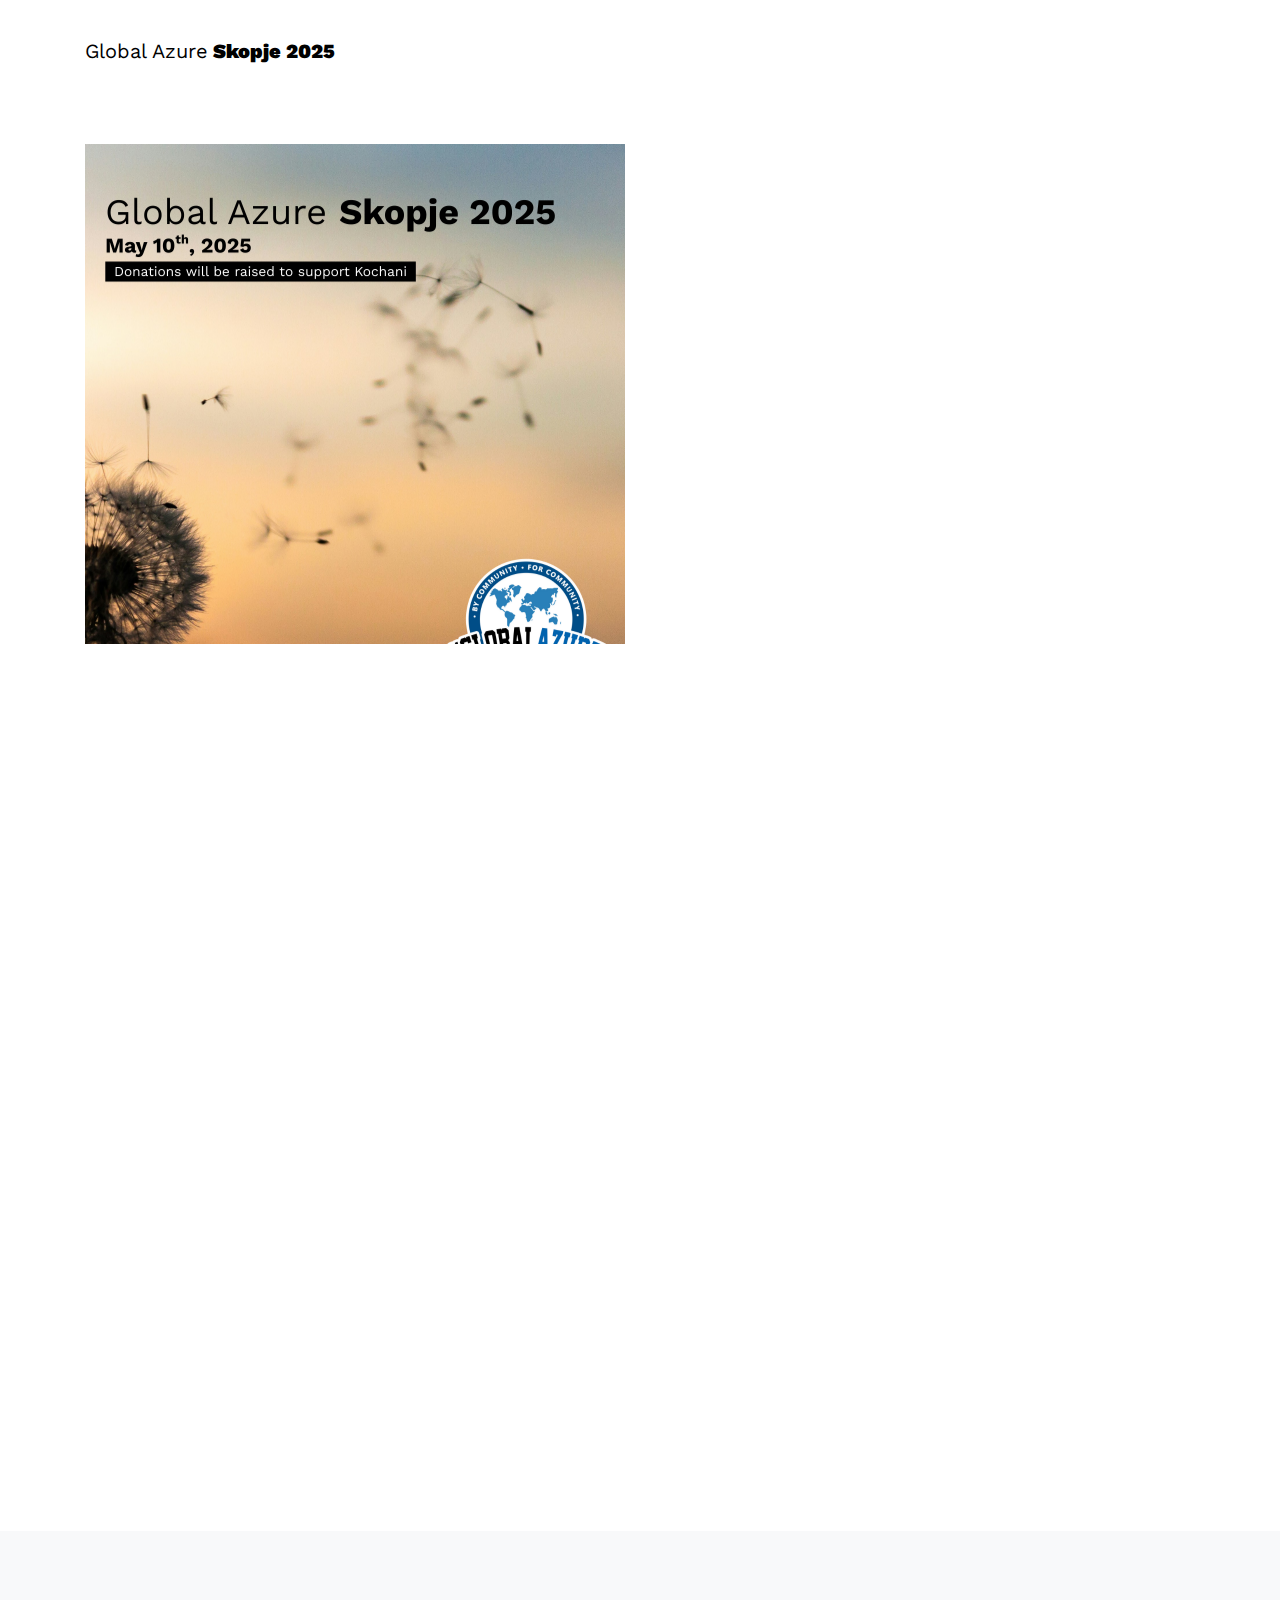
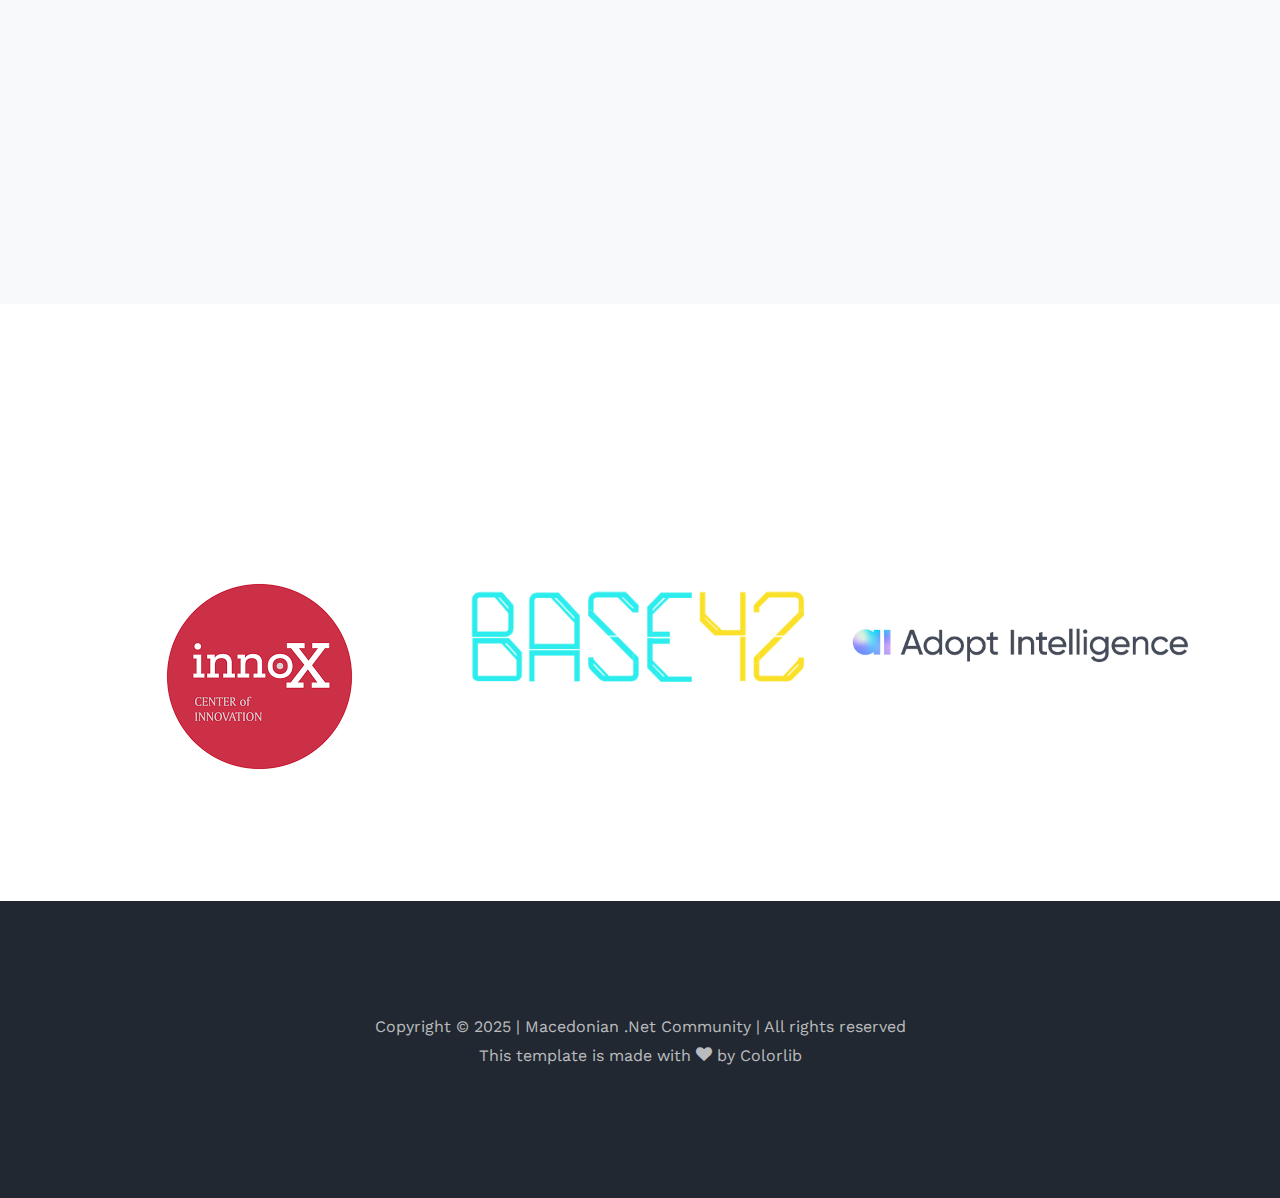
==== commit 36fa67c0: "Initial Sponsors Update" ====
--- a/index.html
+++ b/index.html
@@ -181,7 +181,7 @@
 				</div>
 				<div class="col-md-4">
 					<a href="https://base42.mk/"  target="_blank">
-						<img src="images/Base42.png" class="img-fluid">
+						<img src="images/Base_42.PNG" class="img-fluid">
 					</a>
 				</div>
 				<div class="col-md-4">
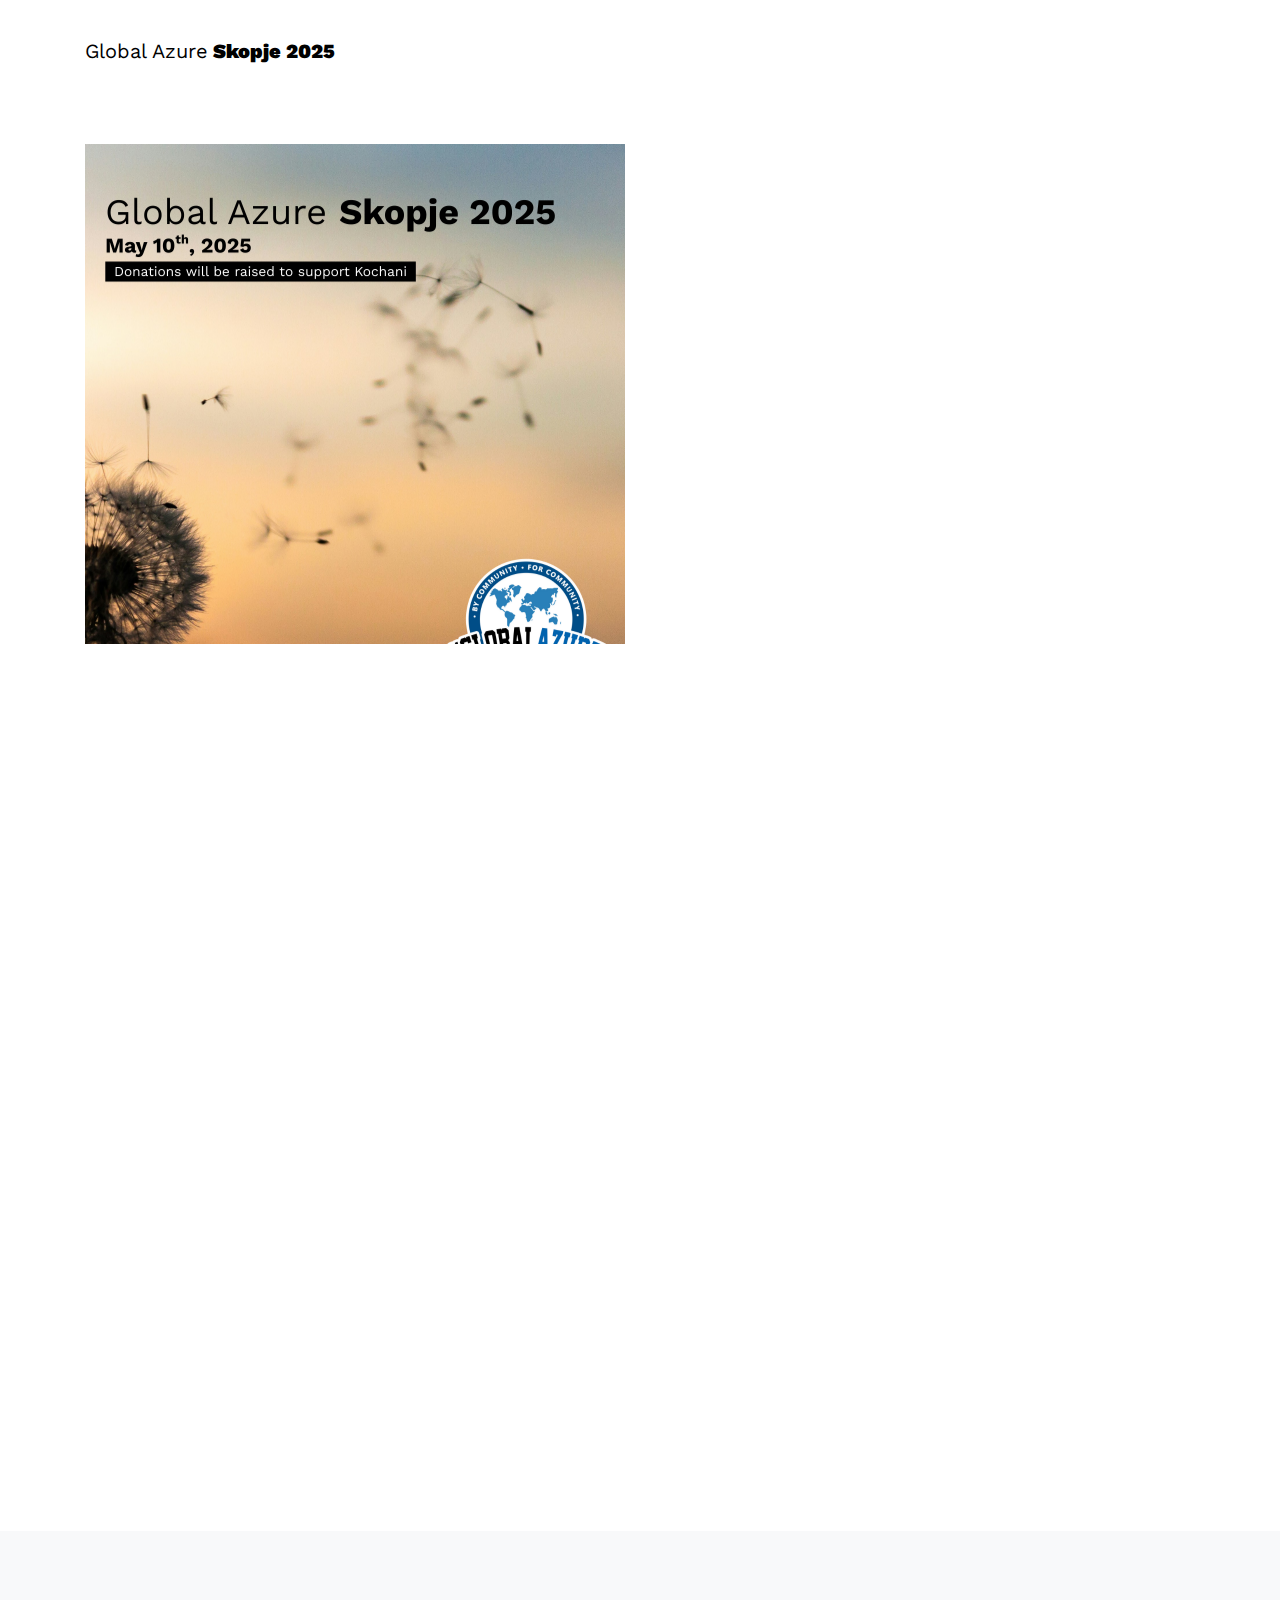
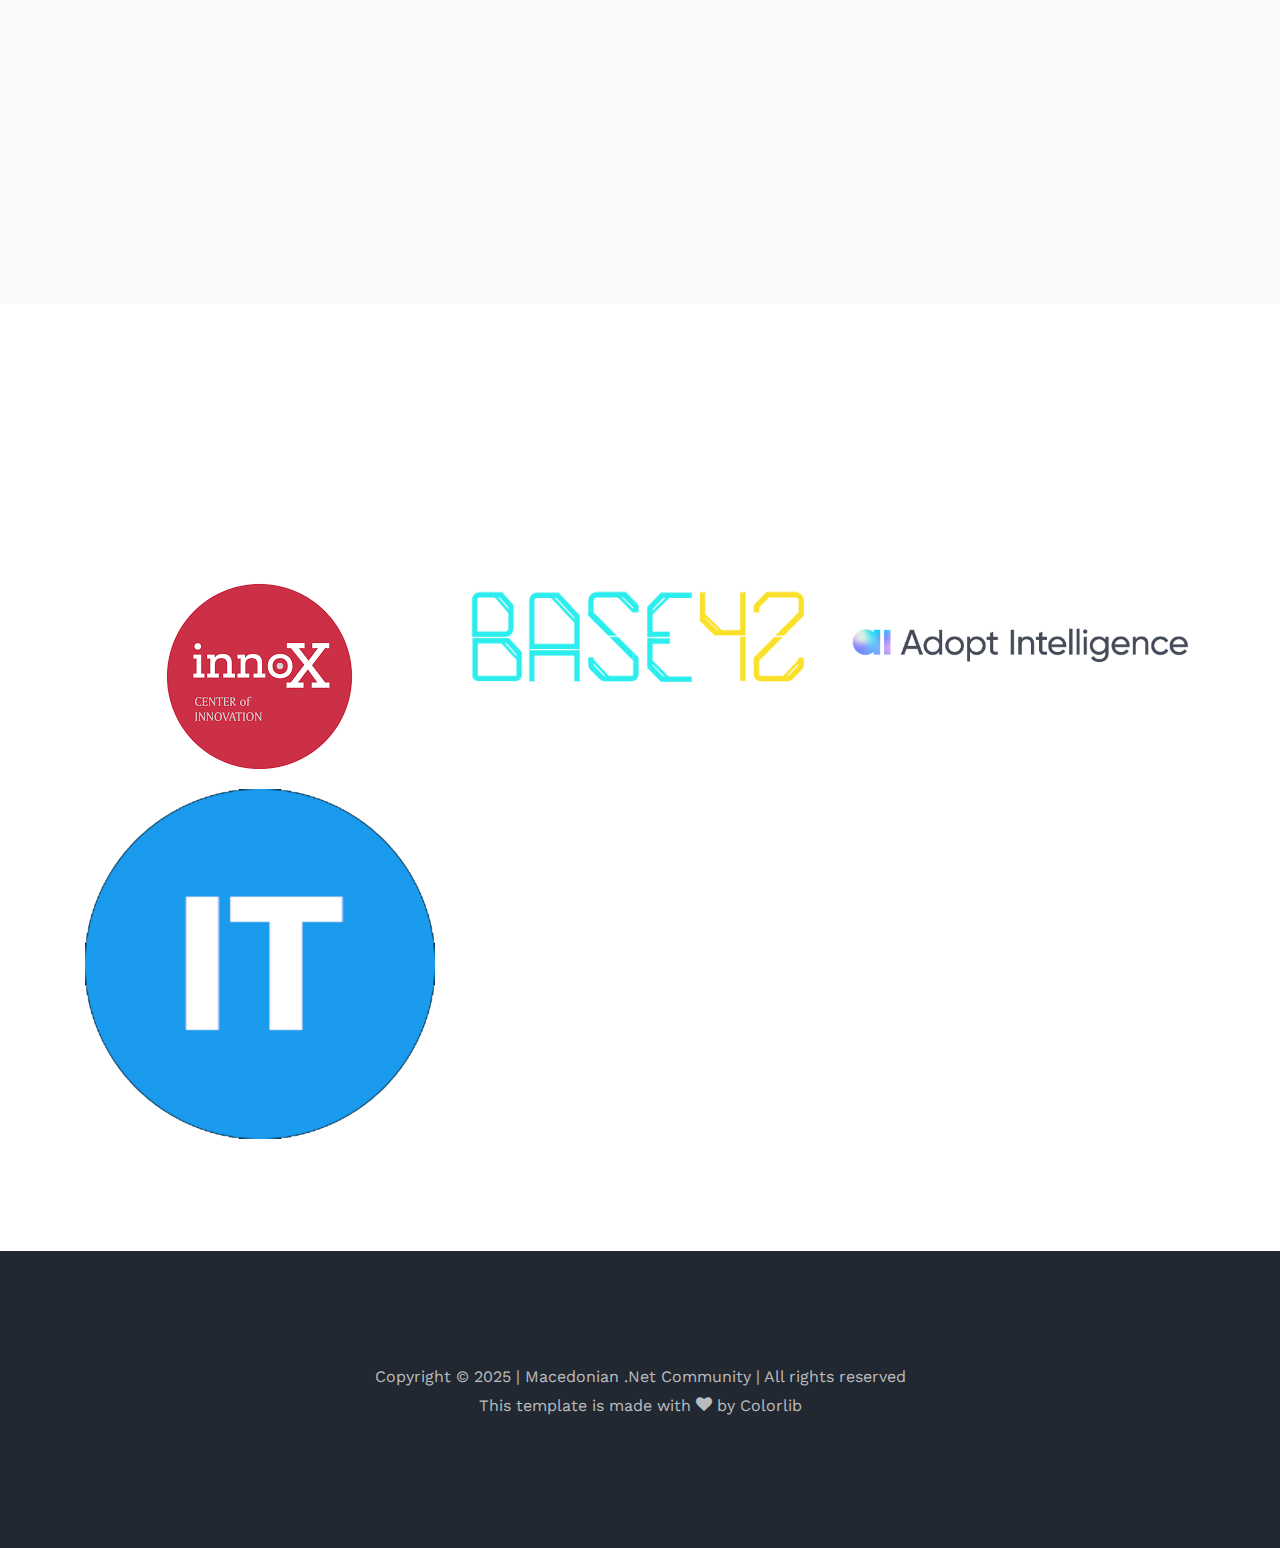
==== commit f082b6c9: "Adding Sponsor & Supporters logos" ====
--- a/index.html
+++ b/index.html
@@ -1,5 +1,5 @@
 <!DOCTYPE html><html lang="en"><head>
-	<title>Global Azure Skopje 2024</title>
+	<title>Global Azure Skopje 2025</title>
 	<meta charset="utf-8">
 	<meta name="viewport" content="width=device-width, initial-scale=1, shrink-to-fit=no">
 	
@@ -170,7 +170,7 @@
 		<div class="container">
 			<div class="row justify-content-center mb-5 pb-3">
 				<div class="col-md-7 text-center heading-section ftco-animate">
-					<h2 class="mb-4"><span>Our</span> Sponsors</h2>
+					<h2 class="mb-4"><span>Our</span> Sponsors & Supporters</h2>
 				</div>
 			</div>
 			<div class="row">
@@ -189,11 +189,11 @@
 						<img src="images/AdoptIntelligence.png" class="img-fluid">
 					</a>
 				</div>
-                <!-- <div class="col-md-4"> -->
-					<!-- <a href="https://initgroup.io/"> -->
-						<!-- <img src="images/Init_logo.png" class="img-fluid"> -->
-					<!-- </a> -->
-				<!-- </div> -->
+                <div class="col-md-4">
+					<a href="https://www.ituziast.com/">
+						<img src="images/ITuzijast.png" class="img-fluid">
+					</a>
+				</div>
 				<!-- <div class="col-md-4"> -->
 					<!-- <a href="https://www.it-labs.com/"> -->
 						<!-- <img src="images/ITLabs.png" class="img-fluid"> -->
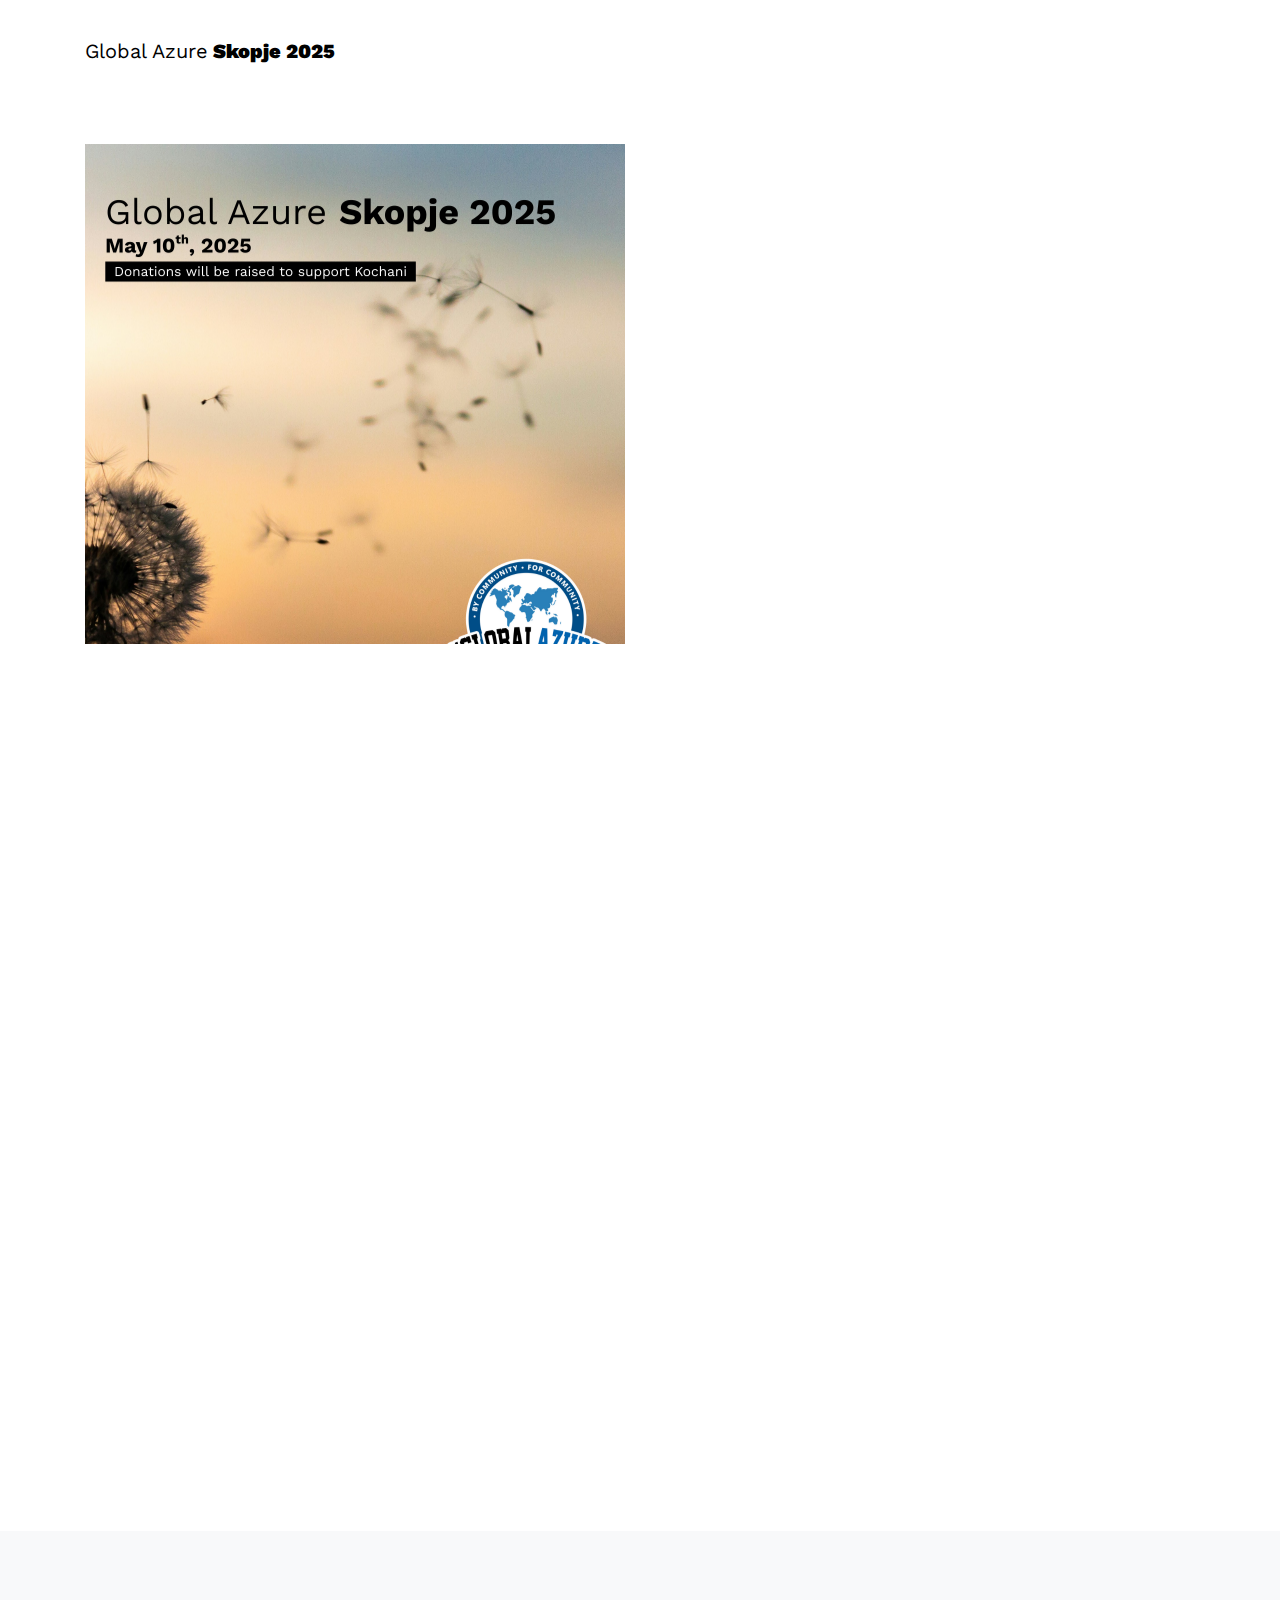
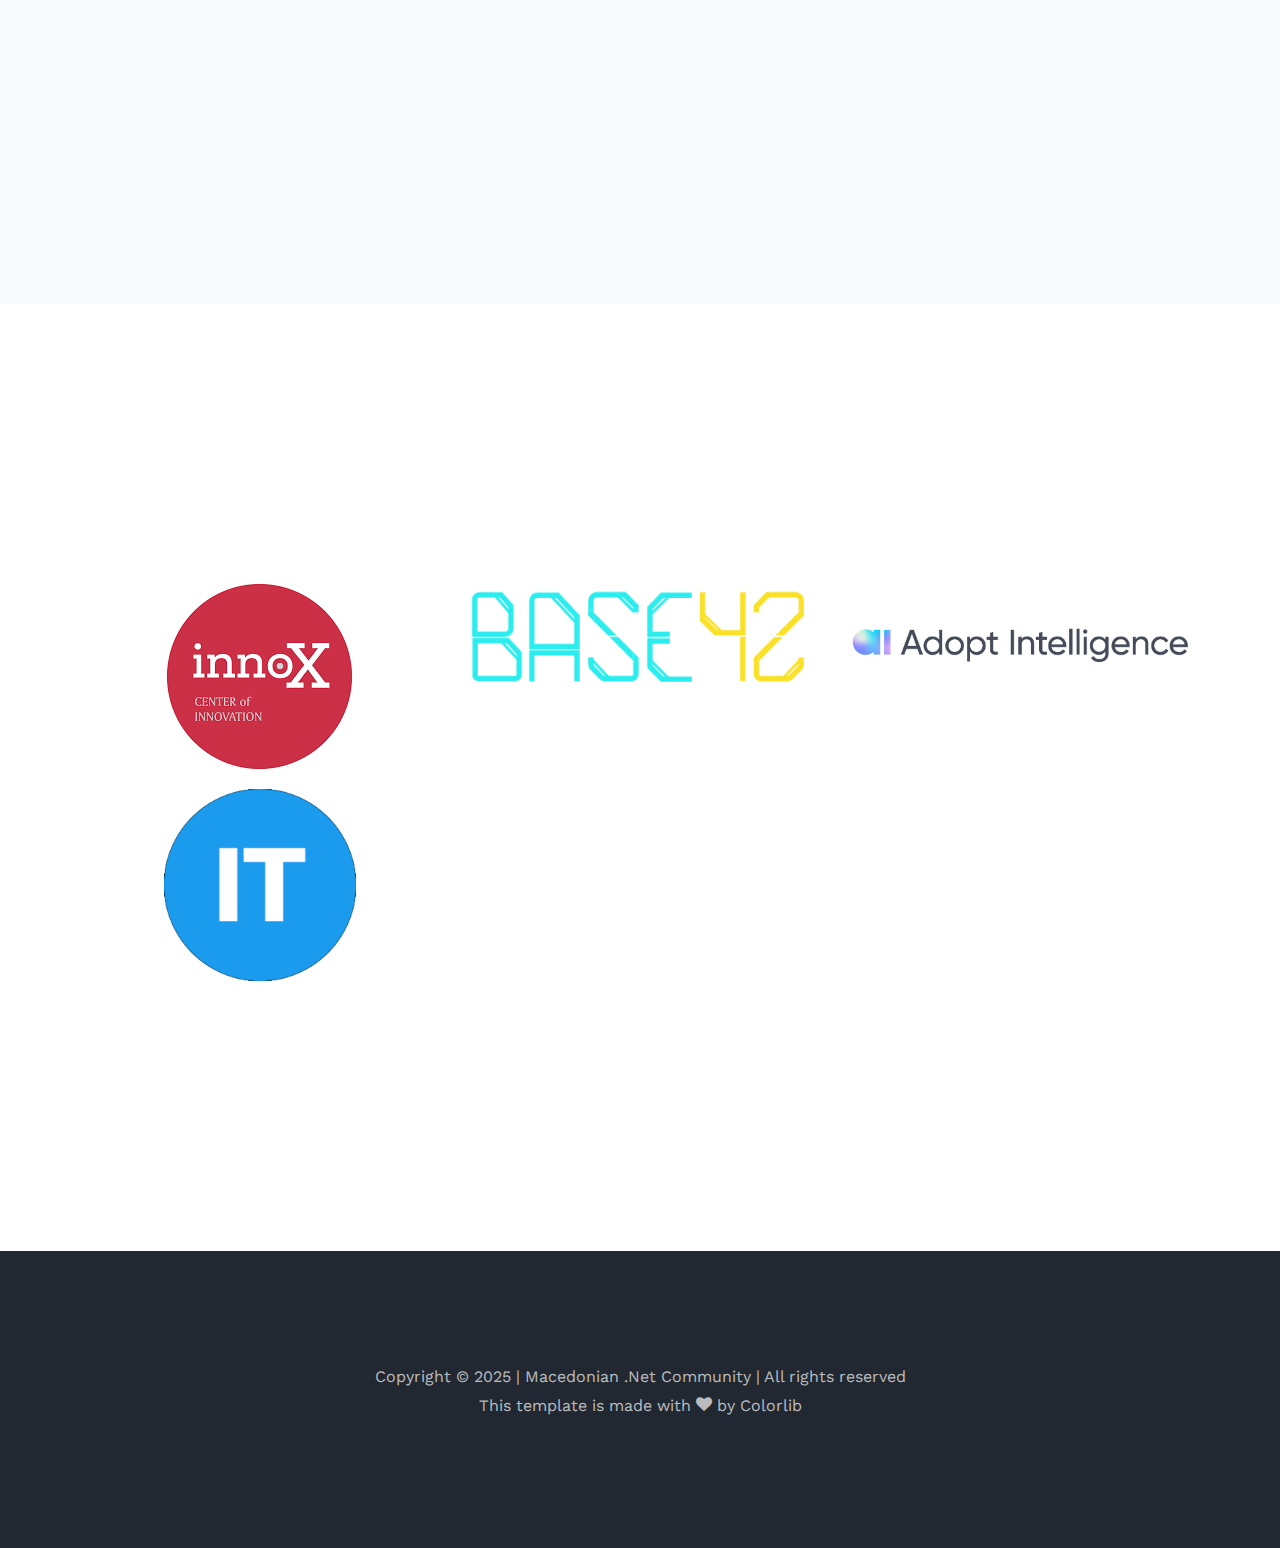
==== commit 382ada48: "Adding Sponsor & Supporters logos" ====
--- a/index.html
+++ b/index.html
@@ -191,7 +191,7 @@
 				</div>
                 <div class="col-md-4">
 					<a href="https://www.ituziast.com/">
-						<img src="images/ITuzijast.png" class="img-fluid">
+						<img src="images/ITuzijast.png" class="img-fluid" style="height: 55%;">
 					</a>
 				</div>
 				<!-- <div class="col-md-4"> -->
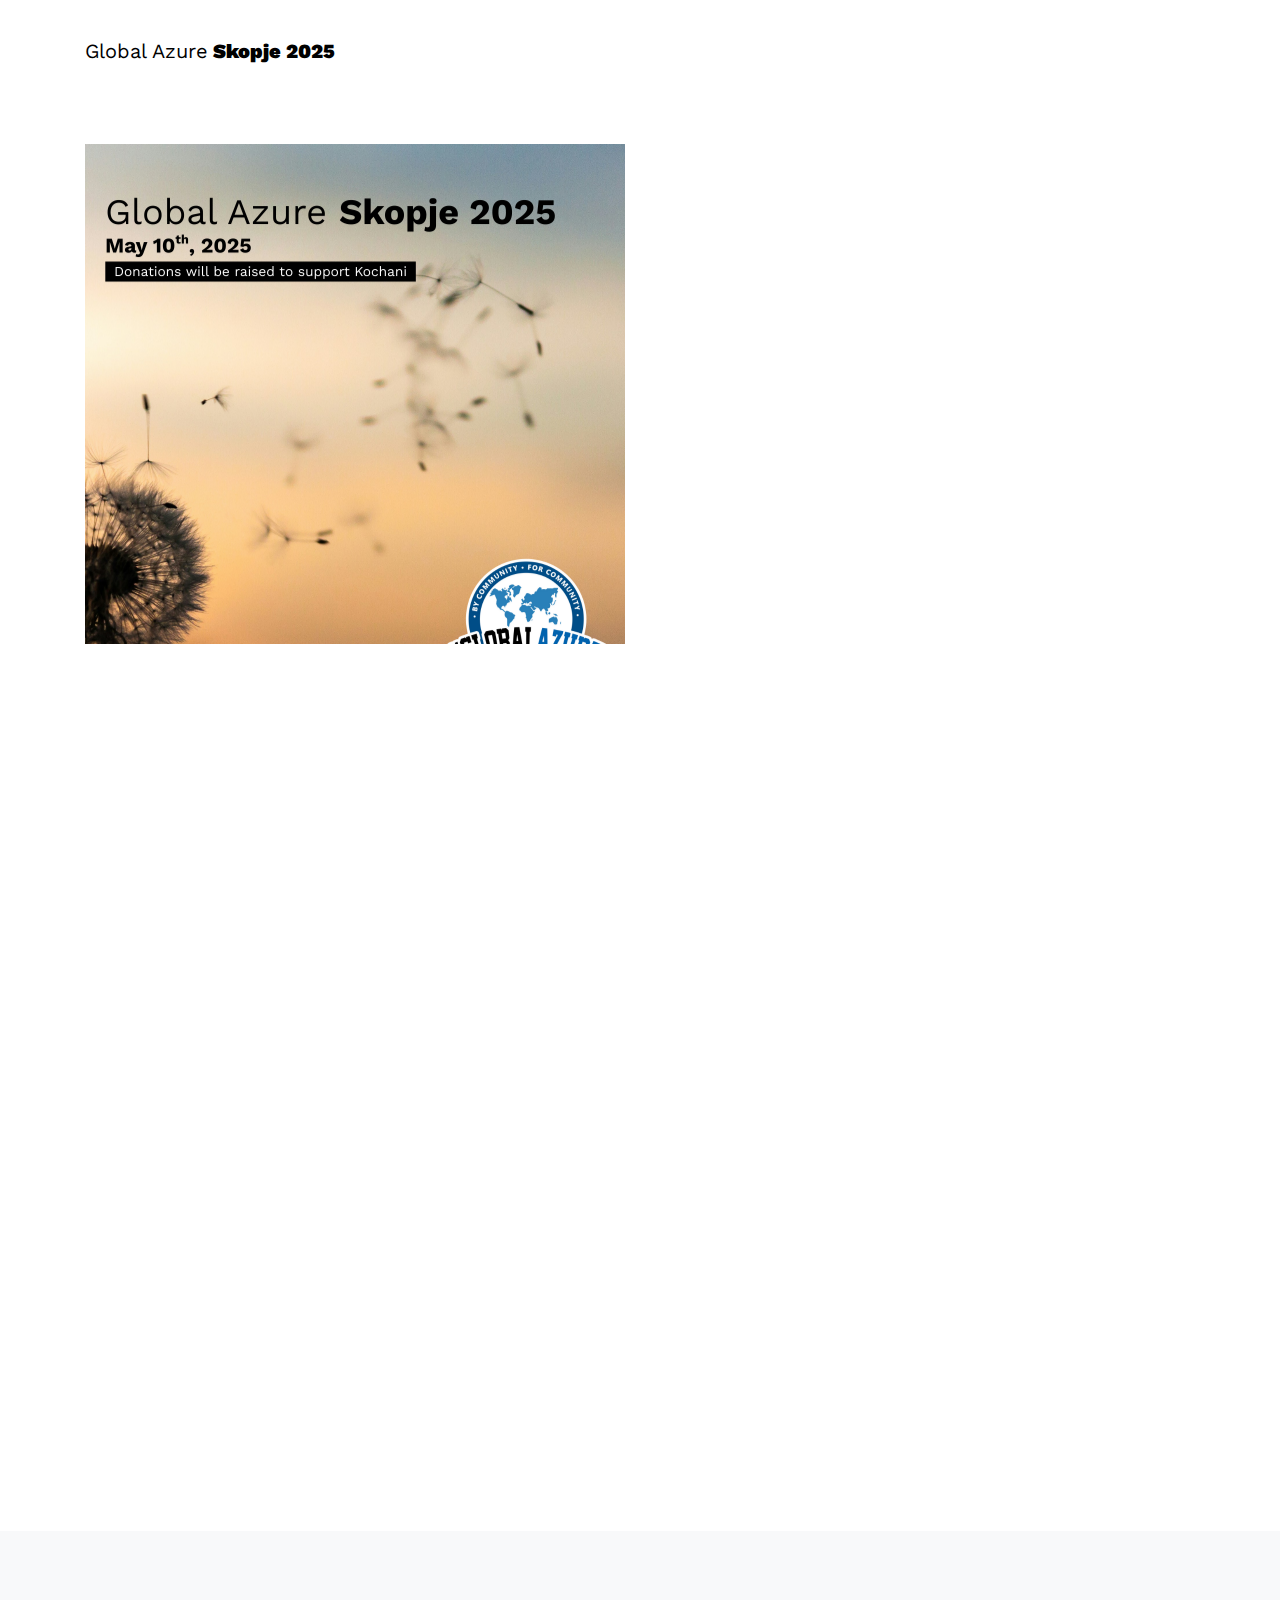
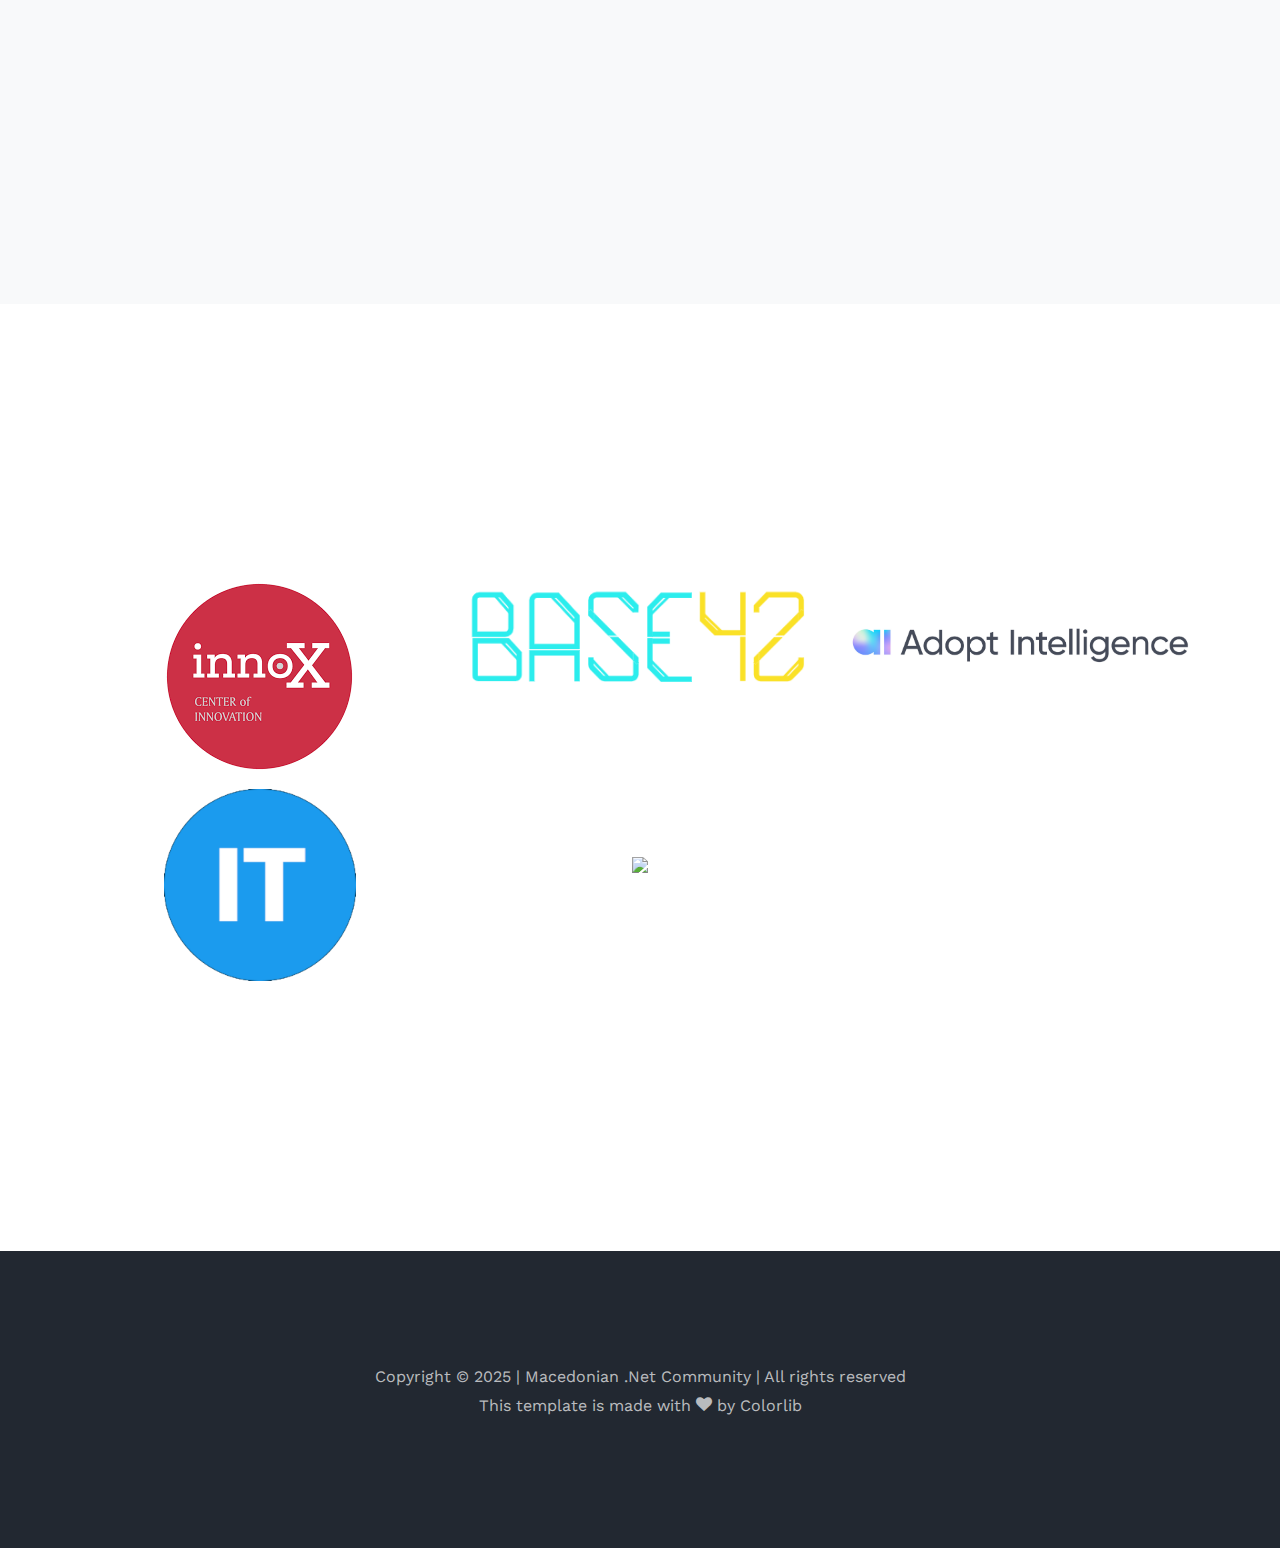
==== commit 148bbaf0: "Adding Sponsor & Supporters logos" ====
--- a/index.html
+++ b/index.html
@@ -194,11 +194,11 @@
 						<img src="images/ITuzijast.png" class="img-fluid" style="height: 55%;">
 					</a>
 				</div>
-				<!-- <div class="col-md-4"> -->
-					<!-- <a href="https://www.it-labs.com/"> -->
-						<!-- <img src="images/ITLabs.png" class="img-fluid"> -->
-					<!-- </a> -->
-				<!-- </div> -->
+				<div class="col-md-4">
+					<a href="https://supportkocani.com/">
+						<img src="images/SupportKocani.png" class="img-fluid" style="height: 60%;">
+					</a>
+				</div>
               	<!-- <div class="col-md-4"> -->
 					<!-- <a href="https://www.xessable.mk/" target="_blank"> -->
 						<!-- <img src="images/Xessable.png" class="img-fluid"> -->
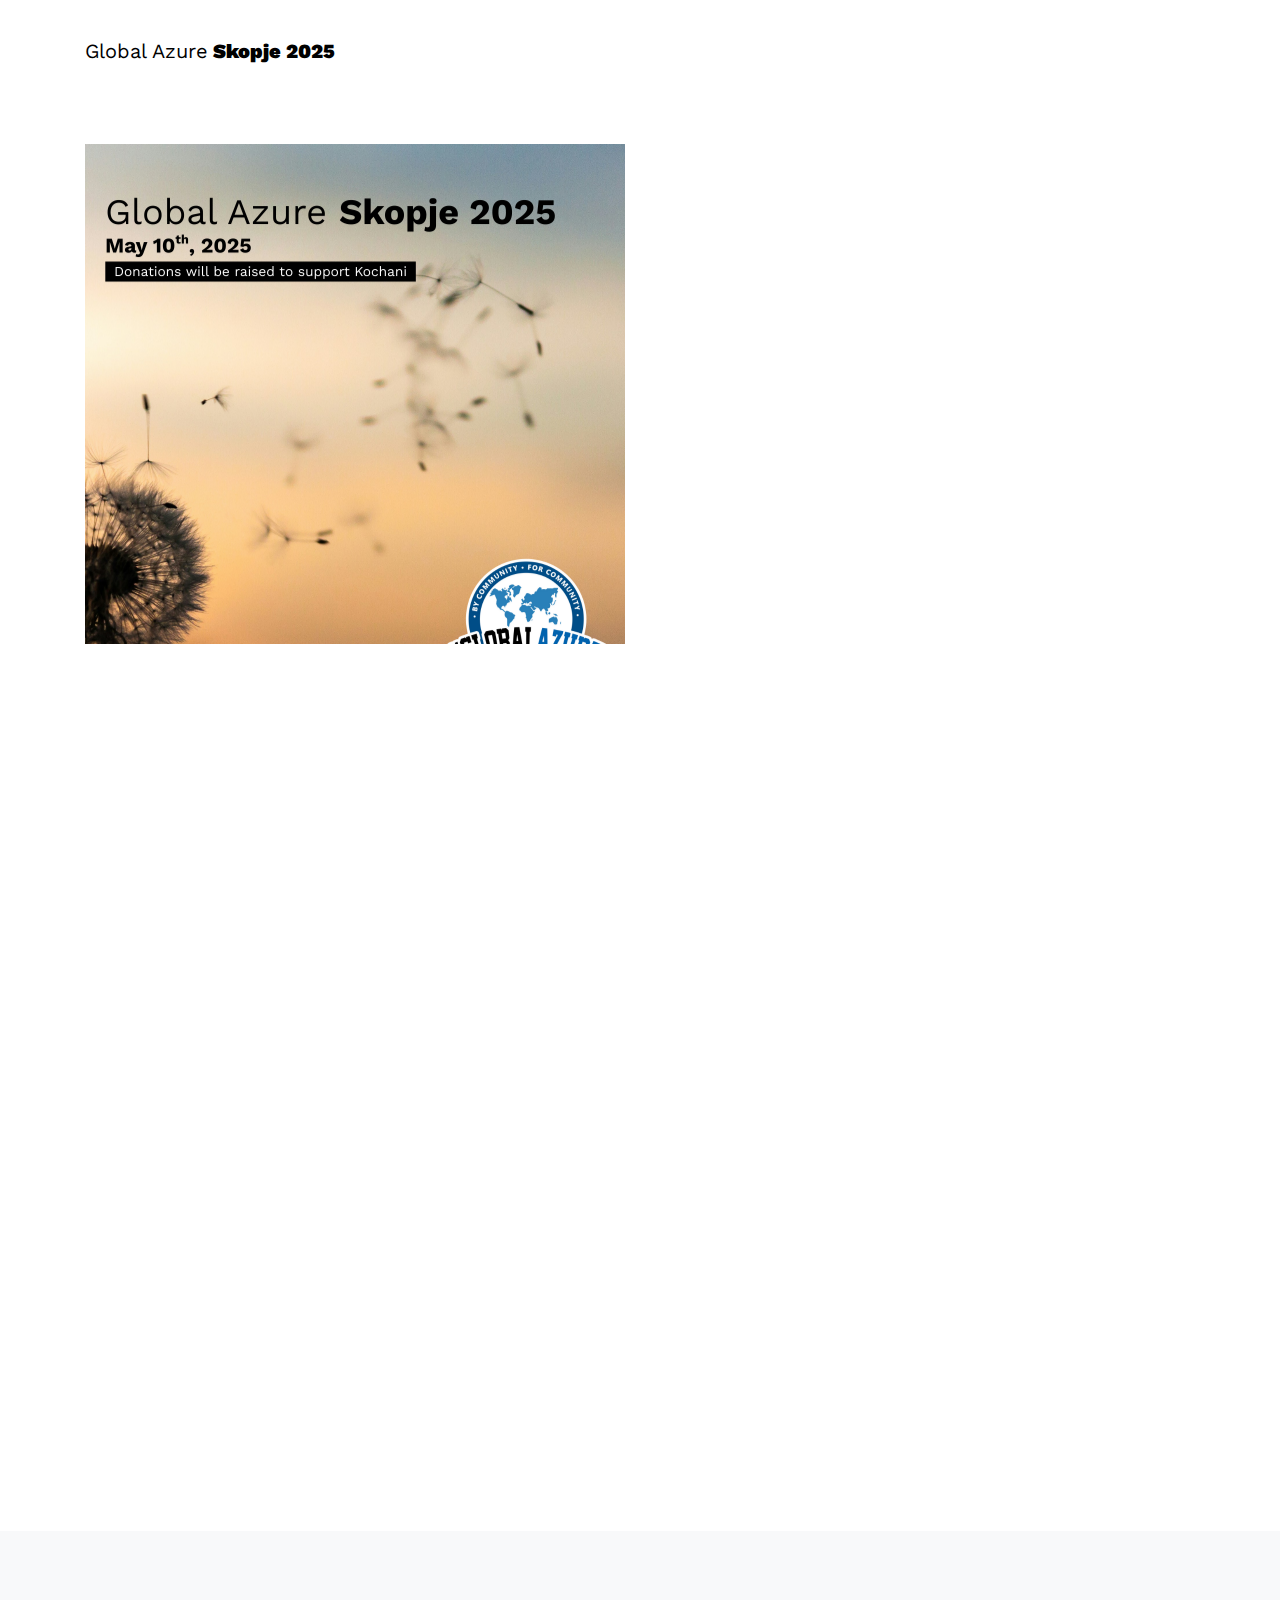
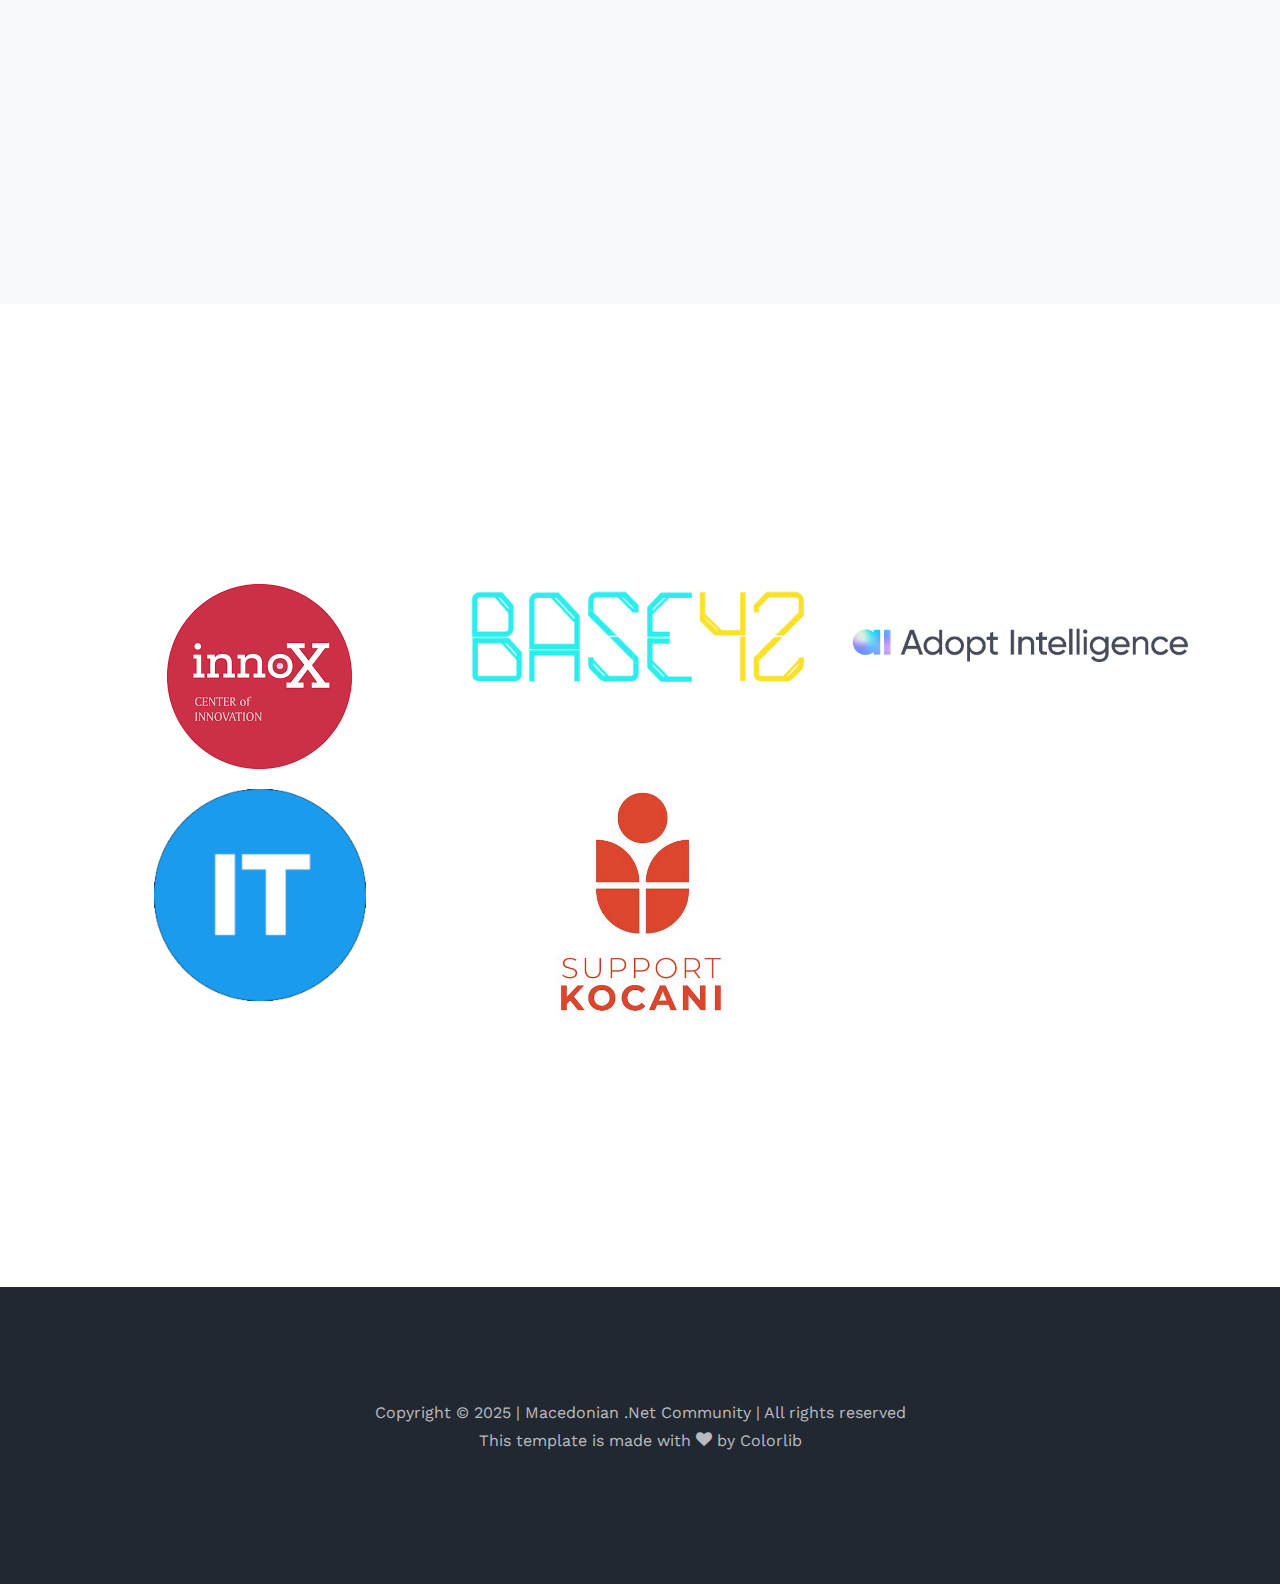
==== commit 8b9c08bb: "Adding Sponsor & Supporters logos" ====
--- a/index.html
+++ b/index.html
@@ -196,7 +196,7 @@
 				</div>
 				<div class="col-md-4">
 					<a href="https://supportkocani.com/">
-						<img src="images/SupportKocani.png" class="img-fluid" style="height: 60%;">
+						<img src="images/SupportKocani.PNG" class="img-fluid" style="height: 60%;">
 					</a>
 				</div>
               	<!-- <div class="col-md-4"> -->
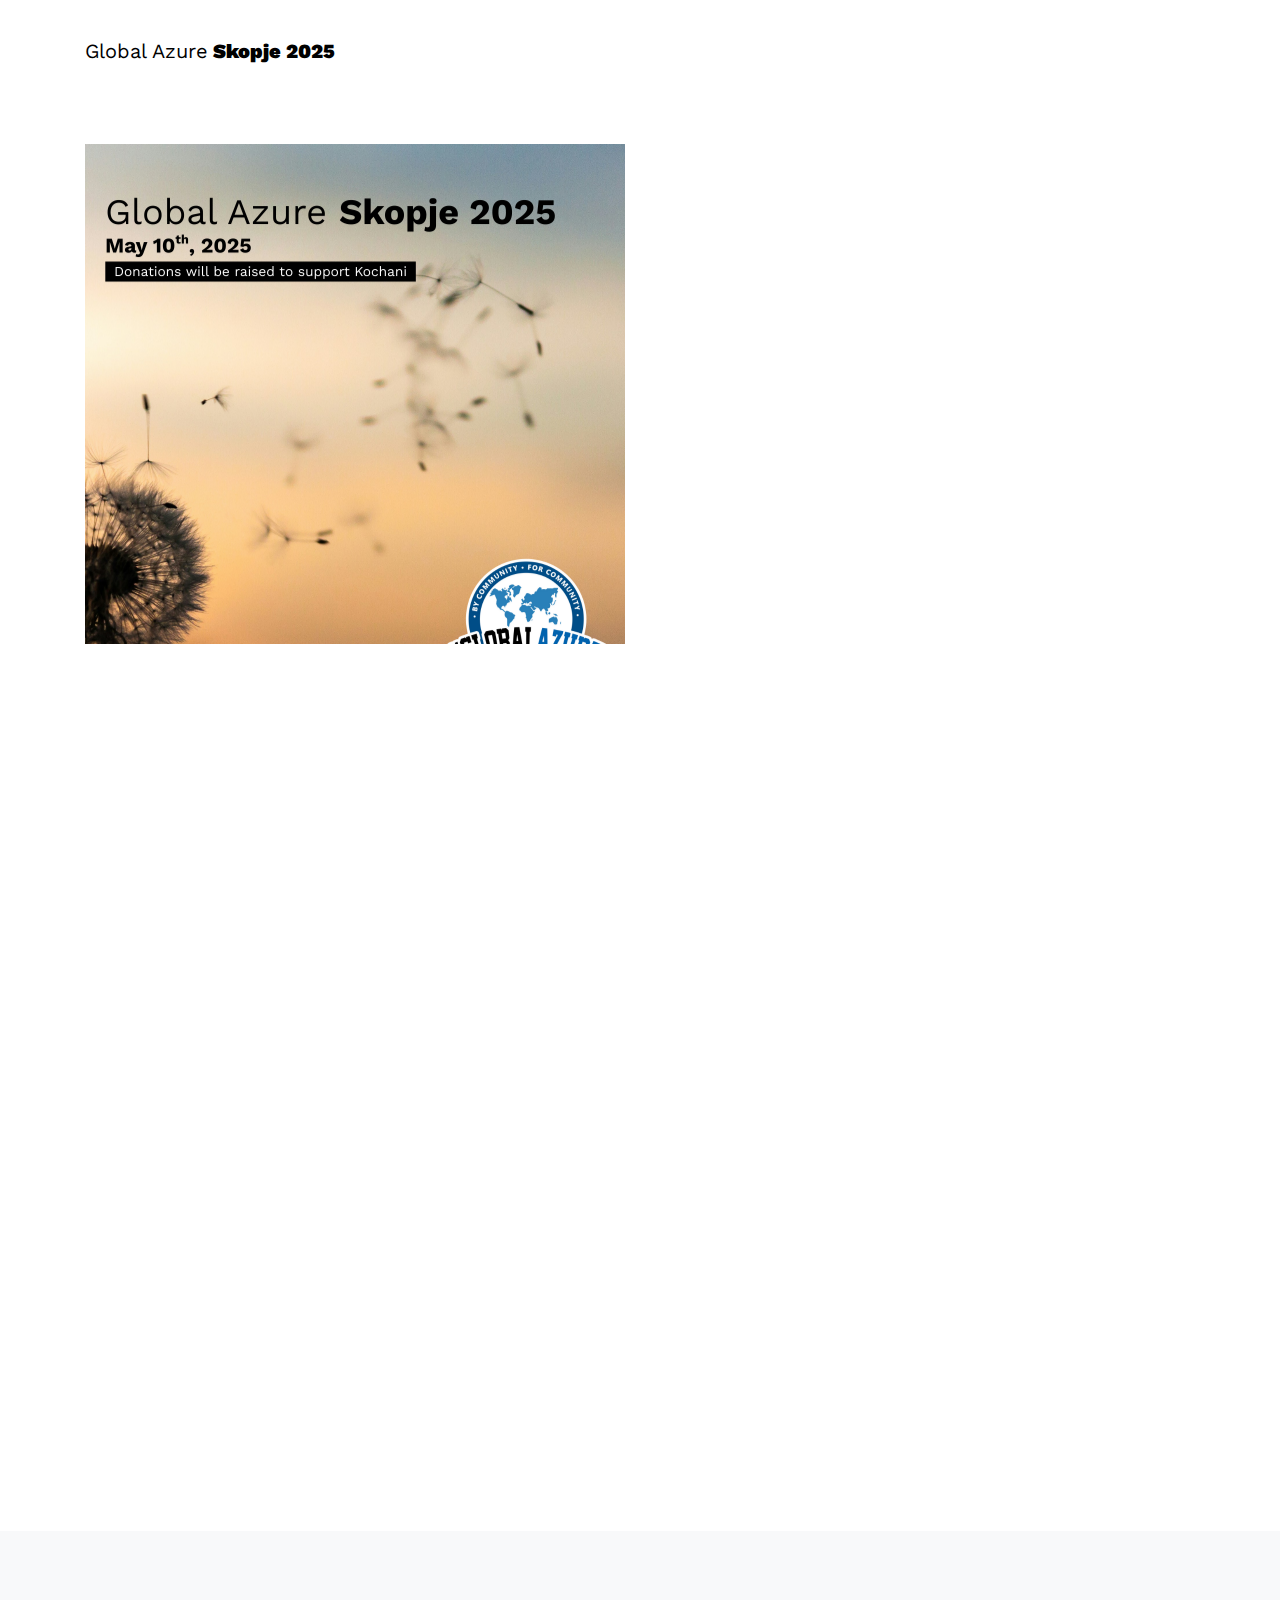
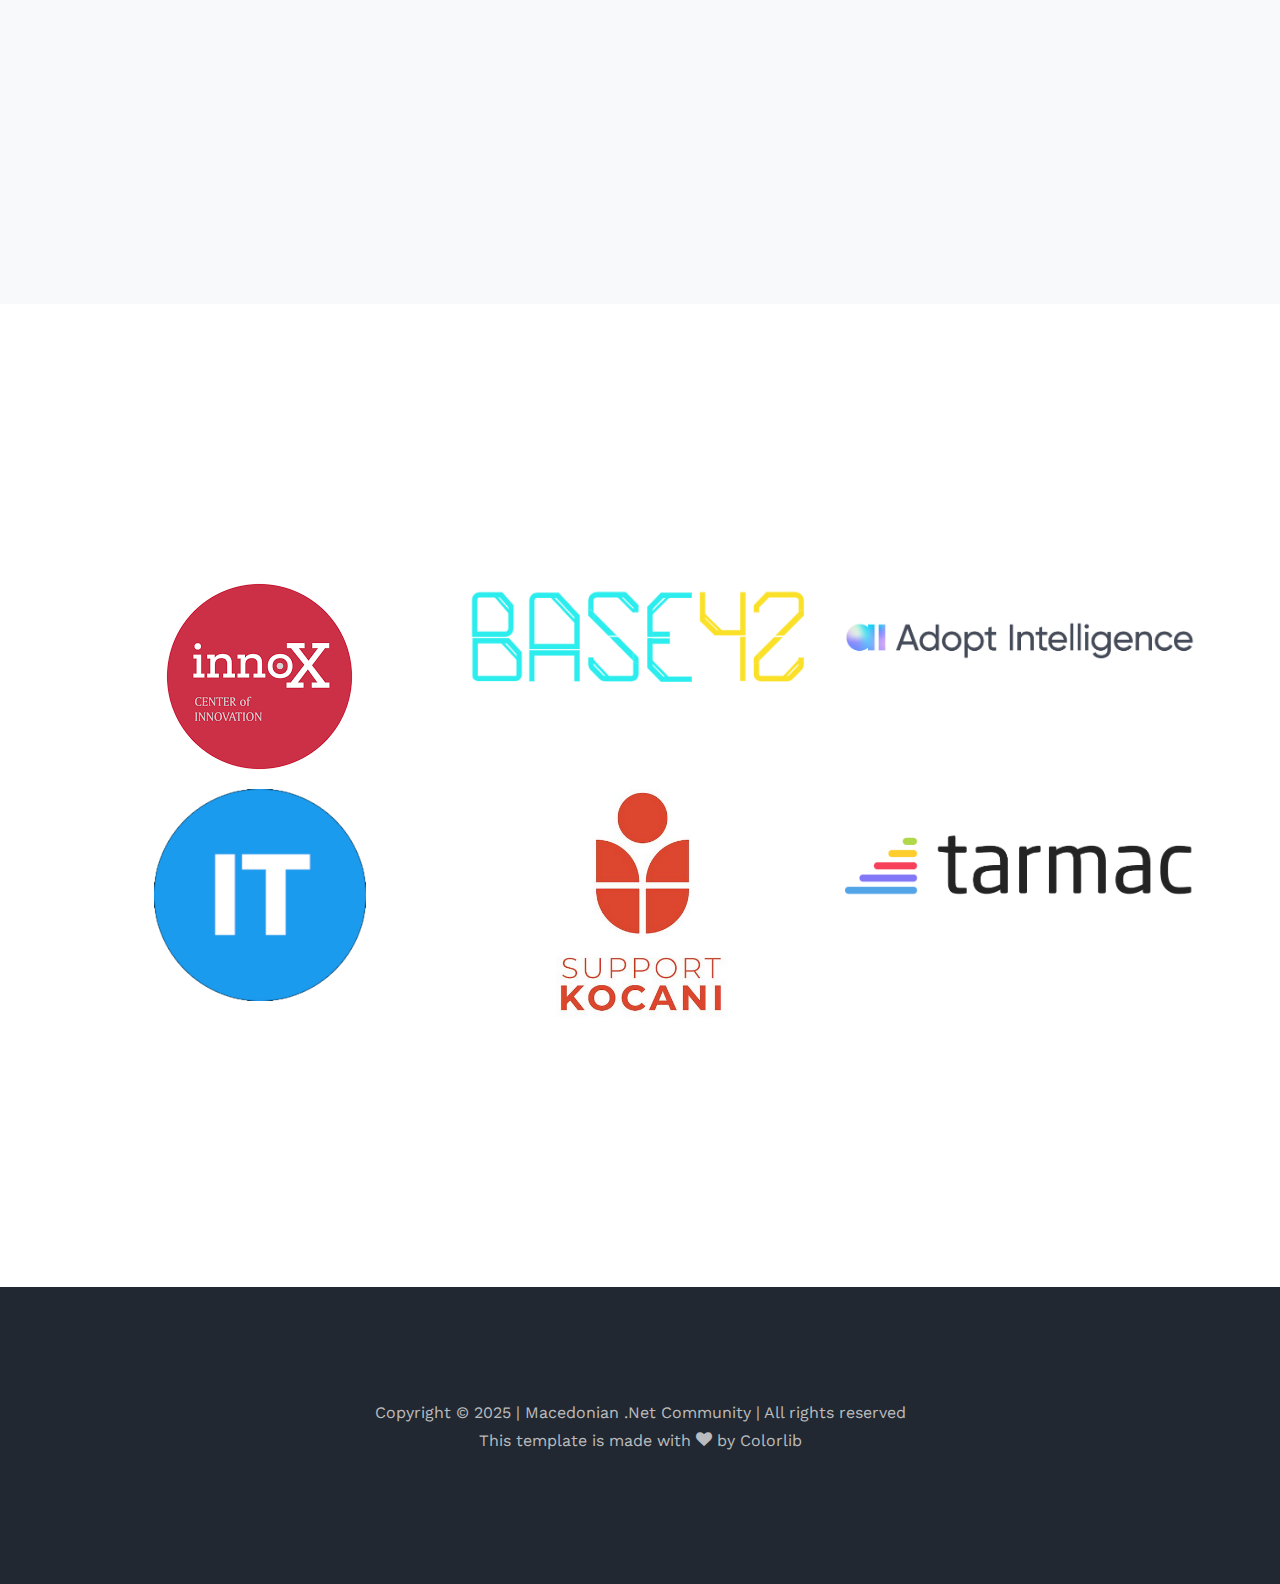
==== commit 21c41d81: "Adding Sponsor & Supporters logos" ====
--- a/index.html
+++ b/index.html
@@ -170,7 +170,7 @@
 		<div class="container">
 			<div class="row justify-content-center mb-5 pb-3">
 				<div class="col-md-7 text-center heading-section ftco-animate">
-					<h2 class="mb-4"><span>Our</span> Sponsors & Supporters</h2>
+					<h2 class="mb-4"><span>Our</span> Friends & Supporters</h2>
 				</div>
 			</div>
 			<div class="row">
@@ -199,11 +199,11 @@
 						<img src="images/SupportKocani.PNG" class="img-fluid" style="height: 60%;">
 					</a>
 				</div>
-              	<!-- <div class="col-md-4"> -->
-					<!-- <a href="https://www.xessable.mk/" target="_blank"> -->
-						<!-- <img src="images/Xessable.png" class="img-fluid"> -->
-					<!-- </a> -->
-				<!-- </div> -->
+              	<div class="col-md-4">
+					<a href="https://www.tarmac.io/" target="_blank">
+						<img src="images/Tarmac.png" class="img-fluid">
+					</a>
+				</div>
 				<!-- <div class="col-md-4"> -->
 					<!-- <a href="https://haselt.com/" target="_blank"> -->
 						<!-- <img src="images/HASELT.png" class="img-fluid"> -->
